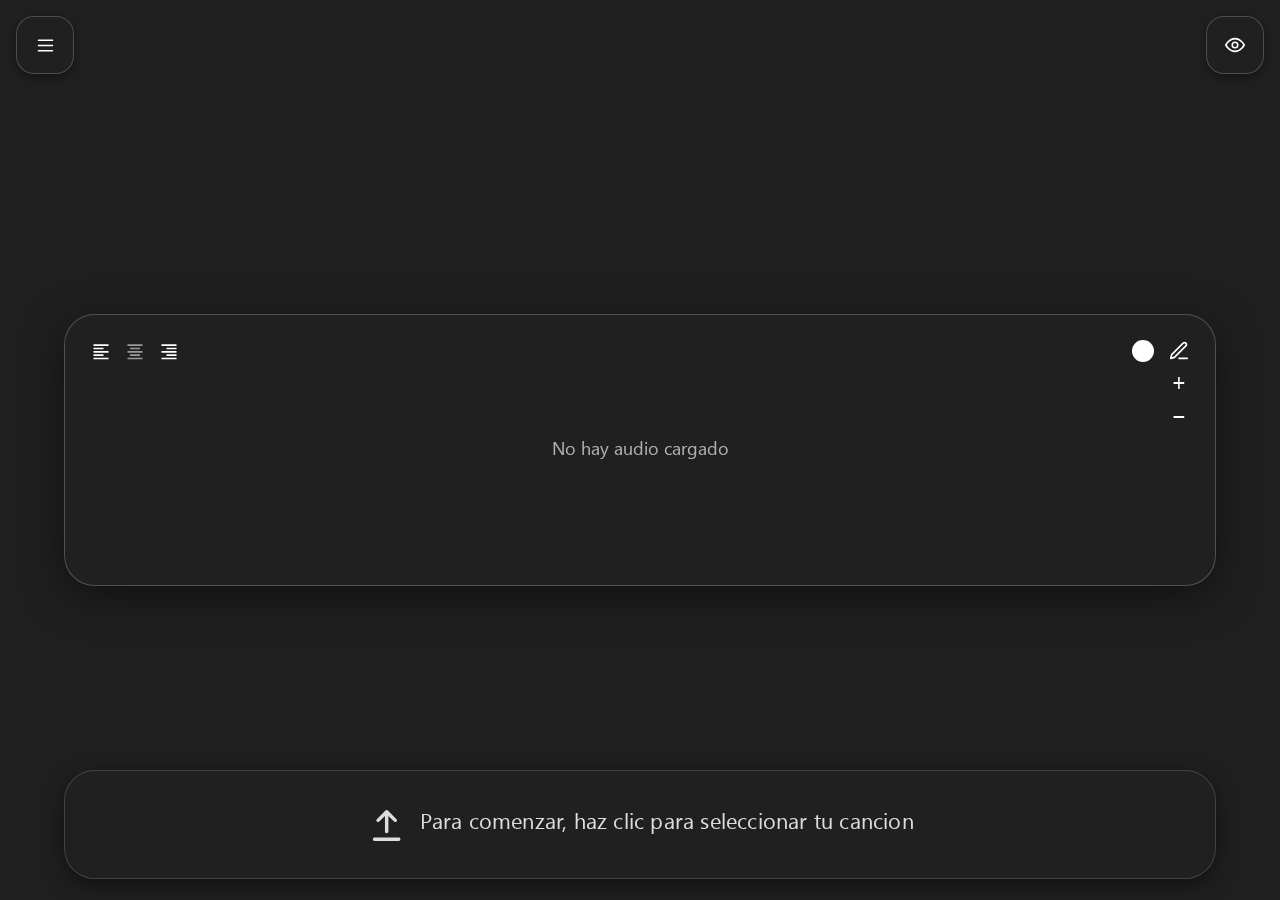
==== index.html @ 32c19845 "Rename RecK.html to index.html" ====
<!DOCTYPE html>
<html lang="es" class="h-full">
<head>
    <meta charset="UTF-8">
    <meta name="viewport" content="width=device-width, initial-scale=1.0">
    <title>RecK</title>
    <link rel="icon" href="icons/icon.svg" type="image/svg+xml">
    <link rel="stylesheet" href="styles.css">
</head>
<body>

    <div id="custom-button-tooltip" role="tooltip" aria-hidden="true"></div>
    <div id="app-notifications" class="app-notifications" aria-live="polite" aria-relevant="additions removals"></div>

    <div id="background-image-layer" aria-hidden="true"></div>
    <video id="background-video-layer" aria-hidden="true" autoplay muted loop playsinline></video>
    <div class="center-container"></div>
    <div class="center-snap-guide" id="center-snap-horizontal"></div>
    <div class="center-snap-guide" id="center-snap-vertical"></div>
    <div class="lyrics-move-handle" id="lyrics-move-handle" aria-label="Mover cuadro de letras">
        <span></span><span></span><span></span>
        <span></span><span></span><span></span>
        <span></span><span></span><span></span>
    </div>
    <button class="app-button spring-btn hidden" id="lyrics-return-button" type="button" aria-label="Regresar al panel de letras"><svg viewBox="0 0 24 24" aria-hidden="true"><path d="m9 5-5 5 5 5"></path><path d="M4 10h9a6 6 0 0 1 6 6"></path></svg><span>Letras</span></button>
    <div id="settings-audio-group" role="group" aria-label="Configuración y audio">
        <button id="settings-trigger" class="app-button" type="button" aria-label="Abrir configuracion" title="Configuracion" aria-expanded="false"><svg width="21" height="21" viewBox="0 0 24 24" fill="none" stroke="currentColor" stroke-width="1.8" stroke-linecap="round" aria-hidden="true"><path d="M4 6h16"></path><path d="M4 12h16"></path><path d="M4 18h16"></path></svg></button>
        <span id="settings-audio-divider" aria-hidden="true"></span>
        <button id="delete-audio-trigger" class="app-button spring-btn hidden" type="button" tabindex="-1" aria-label="Eliminar audio cargado" title="Eliminar audio"><svg viewBox="0 0 24 24" aria-hidden="true"><path d="M3 6h18"></path><path d="M8 6V4a1 1 0 0 1 1-1h6a1 1 0 0 1 1 1v2"></path><path d="M19 6l-1 14a2 2 0 0 1-2 2H8a2 2 0 0 1-2-2L5 6"></path></svg></button>
    </div>
    <a id="creator-discord-badge" href="https://discord.com/users/996848281185431572" target="_blank" rel="noopener noreferrer" aria-label="Discord: @lic.licensed"><svg viewBox="0 0 24 24" aria-hidden="true"><path d="M19.7 5.3a18.4 18.4 0 0 0-4.6-1.4l-.6 1.2a17 17 0 0 0-5 0L8.9 3.9a18.4 18.4 0 0 0-4.6 1.4C1.4 9.6.6 13.8 1 18c1.9 1.4 3.7 2.2 5.6 2.7l1.2-2a12 12 0 0 1-1.9-.9l.5-.4c3.7 1.7 7.7 1.7 11.4 0l.5.4a12 12 0 0 1-1.9.9l1.2 2c1.9-.5 3.7-1.3 5.6-2.7.5-4.9-.8-9-3.5-12.7ZM8.8 15.2c-1.1 0-2-1-2-2.2s.9-2.2 2-2.2 2 1 2 2.2-.9 2.2-2 2.2Zm6.4 0c-1.1 0-2-1-2-2.2s.9-2.2 2-2.2 2 1 2 2.2-.9 2.2-2 2.2Z"/></svg><span>@lic.licensed</span></a>
    <div id="media-controls-group" role="group" aria-label="Controles de imágenes y vinilo">
        <button id="vinyl-cover-trigger" class="app-button spring-btn" type="button" tabindex="-1" aria-label="Cargar tapa de vinilo" title="Vinilo"><svg width="22" height="22" viewBox="0 0 24 24" fill="none" stroke="currentColor" stroke-width="1.8" stroke-linecap="round" stroke-linejoin="round" aria-hidden="true"><circle cx="12" cy="12" r="9.5"></circle><circle cx="12" cy="12" r="2"></circle></svg></button>
        <span id="media-controls-divider" aria-hidden="true"></span>
        <button id="overlay-image-trigger" class="app-button spring-btn" type="button" tabindex="-1" aria-label="Cargar imagen superpuesta" title="Añadir imagen"><svg viewBox="0 0 24 24" aria-hidden="true"><rect x="3" y="3" width="18" height="18" rx="2"></rect><circle cx="8.5" cy="8.5" r="1.5"></circle><path d="m21 15-5-5L5 21"></path></svg></button>
    </div>
    <div id="lyrics-history-group" role="group" aria-label="Historial de letras">
        <button id="lyrics-move-down-trigger" class="app-button lyrics-history-trigger spring-btn" type="button" tabindex="-1" aria-label="Bajar un renglon" title="Bajar un renglon"><svg width="21" height="21" viewBox="0 0 24 24" fill="none" stroke="currentColor" stroke-width="1.8" stroke-linecap="round" stroke-linejoin="round" aria-hidden="true"><path d="M12 4v15"></path><path d="m6 13 6 6 6-6"></path></svg></button>
        <span id="lyrics-history-divider" aria-hidden="true"></span>
        <button id="lyrics-undo-trigger" class="app-button lyrics-history-trigger spring-btn" type="button" tabindex="-1" aria-label="Deshacer movimiento" title="Deshacer"><svg width="21" height="21" viewBox="0 0 24 24" fill="none" stroke="currentColor" stroke-width="1.8" stroke-linecap="round" stroke-linejoin="round" aria-hidden="true"><path d="M9 14 4 9l5-5"></path><path d="M4 9h10a6 6 0 0 1 6 6v1"></path></svg></button>
    </div>
    <div id="visibility-controls-group" role="group" aria-label="Controles de visibilidad">
        <button id="optional-controls-visibility-trigger" class="app-button lyrics-history-trigger spring-btn" type="button" tabindex="-1" aria-label="Ocultar interfaz" title="Ocultar interfaz" aria-pressed="false"><svg viewBox="0 0 24 24" aria-hidden="true"><path d="M2 12s3.6-7 10-7 10 7 10 7-3.6 7-10 7S2 12 2 12Z"></path><circle cx="12" cy="12" r="3"></circle><path class="eye-slash" d="m4 4 16 16"></path></svg></button>
        <span id="visibility-controls-divider" aria-hidden="true"></span>
        <button id="checkpoint-visibility-trigger" class="app-button lyrics-history-trigger spring-btn" type="button" tabindex="-1" aria-label="Ocultar marcas de puntos de control" title="Ocultar marcas" aria-pressed="false"><svg width="21" height="21" viewBox="0 0 24 24" fill="none" stroke="currentColor" stroke-width="1.8" stroke-linecap="round" stroke-linejoin="round" aria-hidden="true"><circle cx="12" cy="12" r="8"></circle><circle cx="12" cy="12" r="3"></circle><path d="M12 1v3M12 20v3M1 12h3M20 12h3"></path></svg></button>
    </div>
    <input id="overlay-image-input" class="hidden" type="file" accept="image/*" aria-label="Seleccionar imagen superpuesta">
    <input id="vinyl-cover-input" class="hidden" type="file" accept="image/*" aria-label="Seleccionar imagen para la tapa del vinilo">
    <div id="audio-side-image-menu" class="hidden">
        <button id="audio-side-image-replace" class="spring-btn" type="button" aria-label="Reemplazar imagen" title="Reemplazar imagen"><svg viewBox="0 0 24 24" aria-hidden="true"><rect x="3" y="3" width="18" height="18" rx="2"></rect><circle cx="8.5" cy="8.5" r="1.5"></circle><path d="m21 15-5-5L5 21"></path></svg></button>
        <button id="audio-side-image-shape" class="spring-btn" type="button" aria-label="Cambiar forma de la imagen" title="Cambiar forma"><svg viewBox="0 0 24 24" aria-hidden="true"><rect class="audio-side-image-shape-square" x="4" y="4" width="16" height="16" rx="2"></rect><circle class="audio-side-image-shape-circle hidden" cx="12" cy="12" r="8"></circle></svg></button>
        <button id="audio-side-image-spin" class="hidden spring-btn" type="button" aria-pressed="false" aria-label="Iniciar giro" title="Iniciar giro"><img class="audio-side-image-spin-play" src="icons/play_2.svg" alt=""><img class="audio-side-image-spin-pause hidden" src="icons/pause_2.svg" alt=""></button>
        <button id="audio-side-image-delete" class="spring-btn" type="button" aria-label="Eliminar imagen" title="Eliminar imagen"><svg viewBox="0 0 24 24" aria-hidden="true"><path d="M3 6h18"></path><path d="M8 6V4a1 1 0 0 1 1-1h6a2 2 0 0 1 1 1v2"></path><path d="M19 6l-1 14a2 2 0 0 1-2 2H8a2 2 0 0 1-2-2L5 6"></path></svg></button>
    </div>
    <div id="vinyl-cover-menu" class="hidden">
        <div id="vinyl-cover-menu-primary">
            <button id="vinyl-cover-layer" class="spring-btn" type="button" data-layer="front" aria-label="Capa: Delante" title="Capa: Delante"><svg viewBox="0 0 24 24" aria-hidden="true"><rect x="7" y="3" width="12" height="12" rx="2"></rect><path d="M5 9H4a2 2 0 0 0-2 2v7a2 2 0 0 0 2 2h7a2 2 0 0 0 2-2v-1"></path></svg></button>
            <button id="vinyl-cover-mode" class="spring-btn" type="button" data-mode="classic" aria-label="Cambiar modo del vinilo: Clásico" title="Modo: Clásico"><svg class="vinyl-mode-classic" viewBox="0 0 24 24" aria-hidden="true"><circle cx="12" cy="12" r="9.5"></circle><circle cx="12" cy="12" r="2"></circle></svg><svg class="vinyl-mode-modern hidden" viewBox="0 0 24 24" aria-hidden="true"><circle cx="12" cy="12" r="9"></circle></svg><svg class="vinyl-mode-premium hidden" viewBox="0 0 24 24" aria-hidden="true"><circle cx="12" cy="12" r="9.5"></circle><circle cx="12" cy="12" r="2"></circle></svg></button>
            <button id="vinyl-cover-replace" class="spring-btn" type="button" aria-label="Reemplazar vinilo" title="Reemplazar vinilo"><svg viewBox="0 0 24 24" aria-hidden="true"><rect x="3" y="3" width="18" height="18" rx="2"></rect><circle cx="8.5" cy="8.5" r="1.5"></circle><path d="m21 15-5-5L5 21"></path></svg></button>
            <button id="vinyl-cover-spin" class="spring-btn" type="button" aria-pressed="false" aria-label="Iniciar giro" title="Iniciar giro"><img class="vinyl-cover-spin-play" src="icons/play_2.svg" alt=""><img class="vinyl-cover-spin-pause hidden" src="icons/pause_2.svg" alt=""></button>
        </div>
        <div id="vinyl-cover-menu-secondary">
            <button id="vinyl-cover-border-color" class="color-choice-button spring-btn" type="button" aria-label="Elegir color del borde del vinilo" title="Color del borde" style="background:#ffffff"></button>
            <input id="vinyl-cover-border-width" class="range-slider blur-slider" type="range" min="0" max="30" step="1" value="0" aria-label="Grosor del borde del vinilo">
        </div>
        <div id="vinyl-cover-menu-delete-row">
            <button id="vinyl-cover-delete" class="spring-btn" type="button" aria-label="Eliminar vinilo" title="Eliminar vinilo"><svg viewBox="0 0 24 24" aria-hidden="true"><path d="M3 6h18"></path><path d="M8 6V4a1 1 0 0 1 1-1h6a1 1 0 0 1 1 1v2"></path><path d="M19 6l-1 14a2 2 0 0 1-2 2H8a2 2 0 0 1-2-2L5 6"></path></svg></button>
        </div>
    </div>
    <div id="overlay-image-menu" class="hidden">
        <div id="overlay-image-menu-actions">
            <button id="overlay-image-layer" class="spring-btn" type="button" data-layer="front" aria-label="Capa: Delante" title="Capa: Delante"><svg viewBox="0 0 24 24" aria-hidden="true"><rect x="7" y="3" width="12" height="12" rx="2"></rect><path d="M5 9H4a2 2 0 0 0-2 2v7a2 2 0 0 0 2 2h7a2 2 0 0 0 2-2v-1"></path></svg></button>
            <button id="overlay-image-delete" class="spring-btn" type="button" aria-label="Eliminar imagen" title="Eliminar imagen"><svg viewBox="0 0 24 24" aria-hidden="true"><path d="M3 6h18"></path><path d="M8 6V4a1 1 0 0 1 1-1h6a1 1 0 0 1 1 1v2"></path><path d="M19 6l-1 14a2 2 0 0 1-2 2H8a2 2 0 0 1-2-2L5 6"></path></svg></button>
        </div>
        <div id="lyrics-parentheses-controls" class="hidden">
            <button id="lyrics-parentheses-background" class="color-choice-button spring-btn" type="button" aria-label="Elegir color de fondo de la etiqueta" title="Color de fondo" style="background:#000000"></button>
            <input id="lyrics-parentheses-opacity" class="range-slider blur-slider" type="range" min="10" max="100" value="50" aria-label="Opacidad de la etiqueta">
            <button id="lyrics-parentheses-text" class="color-choice-button spring-btn" type="button" aria-label="Elegir color del texto de la etiqueta" title="Color del texto" style="background:#ffffff"></button>
        </div>
    </div>
    <div id="settings-backdrop" class="settings-backdrop hidden" aria-hidden="true"></div>
    <nav id="settings-sections-menu" class="settings-drawer hidden" aria-label="Secciones de configuracion">
        <button class="settings-sections-close spring-btn" type="button" aria-label="Cerrar configuracion"><svg width="21" height="21" viewBox="0 0 24 24" fill="none" stroke="currentColor" stroke-width="1.8" stroke-linecap="round" aria-hidden="true"><path d="M4 6h16"></path><path d="M4 12h16"></path><path d="M4 18h16"></path></svg><span>Configuración</span></button>
        <button id="settings-help-trigger" class="spring-btn" type="button" aria-label="Abrir ayuda" title="Ayuda"><svg viewBox="0 0 24 24" aria-hidden="true"><circle cx="12" cy="12" r="9"></circle><path d="M9.6 9a2.5 2.5 0 1 1 4.4 1.6c-1.2 1-2 1.4-2 3"></path><path d="M12 17h.01"></path></svg></button>
        <div class="settings-section-list">
            <button class="settings-section-button spring-btn" type="button" data-settings-section="background">🌄 Fondo</button>
            <button class="settings-section-button spring-btn" type="button" data-settings-section="lyrics">🎤 Letras</button>
            <button class="settings-section-button spring-btn" type="button" data-settings-section="audio">🔊 Audio</button>
            <button class="settings-section-button spring-btn" type="button" data-settings-section="counter">✨ Extras</button>
            <button class="settings-section-button spring-btn" type="button" data-settings-section="management">🗂️ Gestión</button>
        </div>
        <div class="settings-volume-control" role="group" aria-label="Volumen del audio">
            <svg viewBox="0 0 24 24" aria-hidden="true"><path d="M4.5 9v6h4l5 4V5l-5 4h-4z"></path><path d="M16 9a4.25 4.25 0 0 1 0 6"></path><path d="M18.5 6.5a8 8 0 0 1 0 11"></path></svg>
            <input id="audio-volume-slider" class="range-slider blur-slider settings-range-slider" type="range" min="0" max="100" step="1" value="100" aria-label="Volumen del audio cargado" title="Volumen del audio">
        </div>
    </nav>
    <nav id="settings-help-menu" class="settings-drawer hidden" aria-label="Ayuda">
        <button class="settings-back-button spring-btn" id="settings-help-back" type="button" aria-label="Volver a configuración" style="margin-bottom:6px"><svg viewBox="0 0 24 24" fill="none" stroke="currentColor" stroke-width="2" stroke-linecap="round" stroke-linejoin="round" aria-hidden="true"><path d="m15 18-6-6 6-6M9 12h12"></path></svg><span class="settings-back-title">Ayuda</span></button>
        <div class="settings-section-list"><button id="settings-shortcuts-trigger" class="settings-section-button spring-btn" type="button">⌨️ Atajos</button></div>
    </nav>
    <section id="settings-shortcuts-menu" class="settings-drawer hidden" aria-label="Atajos de teclado">
        <button class="settings-back-button spring-btn" id="settings-shortcuts-back" type="button" aria-label="Volver a ayuda"><svg viewBox="0 0 24 24" fill="none" stroke="currentColor" stroke-width="2" stroke-linecap="round" stroke-linejoin="round" aria-hidden="true"><path d="m15 18-6-6 6-6M9 12h12"></path></svg><span class="settings-back-title">Atajos</span></button>
        <ul class="settings-shortcut-list">
            <li><span>Retroceder/adelantar audio</span><span class="settings-shortcut-keys"><kbd>←</kbd><span class="shortcut-separator">/</span><kbd>→</kbd></span></li>
            <li><span>Pausar y reanudar</span><span class="settings-shortcut-keys"><kbd>K</kbd><span class="shortcut-separator">o</span><kbd>Espacio</kbd></span></li>
            <li><span>Ocultar/mostrar interfaz</span><span class="settings-shortcut-keys"><kbd>I</kbd></span></li>
            <li><span>Ocultar/mostrar marcas</span><span class="settings-shortcut-keys"><kbd>U</kbd></span></li>
            <li><span>Editar letra</span><span class="settings-shortcut-keys"><kbd>T</kbd></span></li>
            <li><span>Pantalla completa (modo compacto)</span><span class="settings-shortcut-keys"><kbd>F</kbd></span></li>
            <li><span>Navegar por marcas</span><span class="settings-shortcut-keys"><kbd>Ctrl</kbd><span class="shortcut-separator">+</span><kbd>←</kbd><span class="shortcut-separator">/</span><kbd>→</kbd></span></li>
            <li><span>Eliminar marca seleccionada</span><span class="settings-shortcut-keys"><kbd>Supr</kbd><span class="shortcut-separator">o</span><kbd title="Retroceso" aria-label="Retroceso">⌫</kbd></span></li>
            <li><span>Deshacer</span><span class="settings-shortcut-keys"><kbd>Ctrl</kbd><span class="shortcut-separator">+</span><kbd>Z</kbd></span></li>
            <li><span>Rehacer</span><span class="settings-shortcut-keys"><kbd>Ctrl</kbd><span class="shortcut-separator">+</span><kbd>Y</kbd></span></li>
            <li><span>Cerrar</span><span class="settings-shortcut-keys"><kbd>Esc</kbd></span></li>
        </ul>
    </section>
    <div class="lyrics-edit-controls" role="group" aria-label="Edicion del texto">
        <div class="lyrics-edit-primary-controls">
        <button id="lyrics-text-color-trigger" class="color-choice-button spring-btn" type="button" aria-label="Elegir color del texto de las letras" title="Color del texto" style="background:#ffffff"></button>
        <button id="lyrics-editor-trigger" class="spring-btn" type="button" aria-label="Editar letras" title="Editar letra">
            <svg width="21" height="21" viewBox="0 0 24 24" fill="none" stroke="currentColor" stroke-width="1.8" stroke-linecap="round" stroke-linejoin="round" aria-hidden="true">
                <path d="M12 20h9"></path>
                <path d="M16.5 3.5a2.121 2.121 0 1 1 3 3L7 19l-4 1 1-4 12.5-12.5z"></path>
            </svg>
        </button>
        </div>
        <button id="lyrics-font-increase" class="lyrics-font-size-button spring-btn" type="button" tabindex="-1" aria-label="Aumentar tamaño del texto" title="Aumentar tamaño"><span class="lyrics-font-size-icon">+</span></button>
        <button id="lyrics-font-decrease" class="lyrics-font-size-button spring-btn" type="button" tabindex="-1" aria-label="Disminuir tamaño del texto" title="Disminuir tamaño"><span class="lyrics-font-size-icon">&minus;</span></button>
    </div>
    <div id="lyrics-settings-menu" class="settings-drawer hidden" role="menu" aria-label="Configuracion del cuadro de letras">
        <button class="settings-back-button spring-btn" type="button" aria-label="Volver a las secciones"><svg width="18" height="18" viewBox="0 0 24 24" fill="none" stroke="currentColor" stroke-width="2" stroke-linecap="round" stroke-linejoin="round" aria-hidden="true"><path d="m15 18-6-6 6-6M9 12h12"></path></svg><span class="settings-back-title">Letras</span></button>
        <ul><li>
            <div id="lyrics-fill-controls"><div id="lyrics-color-controls"><div id="lyrics-color-swatches"><button id="lyrics-color-trigger" class="color-choice-button" type="button" draggable="true" data-color-index="0" data-color="#202020" aria-label="Elegir color principal" style="background:#202020"></button></div><button id="lyrics-color-add" class="spring-btn" type="button" aria-label="Añadir gradiente"><img src="icons/add.svg" alt=""></button></div><div class="lyrics-settings-divider" aria-hidden="true"></div><div id="lyrics-shadow-light-controls"><button id="lyrics-shadow-light-toggle" type="button" aria-pressed="true" aria-label="Efecto actual: sombra. Cambiar efecto">Sombra</button><button id="lyrics-glow-color-trigger" class="color-choice-button" type="button" aria-label="Elegir color exterior de la luz" style="background:#7fbfff;visibility:hidden"></button></div><div class="lyrics-settings-divider" aria-hidden="true"></div><div class="settings-slider-control"><label class="settings-slider-label" for="lyrics-fill-opacity">Opacidad</label><input id="lyrics-fill-opacity" class="range-slider blur-slider" type="range" min="0" max="100" step="1" value="100" aria-label="Opacidad del relleno de letras"></div></div>
        </li><li><div class="settings-slider-control"><label class="settings-slider-label" for="lyrics-fill-blur">Desenfoque</label><input id="lyrics-fill-blur" class="range-slider blur-slider settings-range-slider" type="range" min="0" max="24" step="1" value="0" aria-label="Desenfoque del relleno"></div></li></ul>
    </div>
    <div id="audio-settings-menu" class="settings-drawer hidden" role="menu" aria-label="Configuracion del cuadro de audio">
        <button class="settings-back-button spring-btn" type="button" aria-label="Volver a las secciones"><svg width="18" height="18" viewBox="0 0 24 24" fill="none" stroke="currentColor" stroke-width="2" stroke-linecap="round" stroke-linejoin="round" aria-hidden="true"><path d="m15 18-6-6 6-6M9 12h12"></path></svg><span class="settings-back-title">Audio</span></button>
        <h3 class="settings-group-title audio-layout-mode-title">Estilo del panel</h3>
        <ul><li><button id="audio-layout-mode" class="spring-btn" type="button" data-mode="floating" aria-label="Cambiar modo del cuadro de audio" aria-pressed="false">Flotante</button></li></ul>
        <h3 class="settings-group-title audio-compact-hide">Relleno</h3>
        <ul class="audio-compact-hide"><li>
            <div id="audio-color-controls"><div id="audio-color-swatches"><button id="audio-color-trigger" class="color-choice-button" type="button" draggable="true" data-color-index="0" data-color="#202020" aria-label="Elegir color principal del audio" style="background:#202020"></button></div><button id="audio-color-add" class="spring-btn" type="button" aria-label="Añadir gradiente"><img src="icons/add.svg" alt=""></button></div>
        </li></ul>
        <h3 class="settings-group-title audio-compact-hide">Efecto</h3>
        <ul class="audio-compact-hide"><li><div id="audio-shadow-light-controls"><button id="audio-shadow-light-toggle" type="button" aria-pressed="true" aria-label="Efecto actual: sombra. Cambiar efecto">Sombra</button><button id="audio-glow-color-trigger" class="hidden color-choice-button" type="button" aria-label="Elegir color exterior de la luz del audio" style="background:#7fbfff"></button></div></li><li><div class="settings-slider-control"><label class="settings-slider-label" for="audio-fill-blur">Desenfoque</label><input id="audio-fill-blur" class="range-slider blur-slider settings-range-slider" type="range" min="0" max="24" step="1" value="0" aria-label="Desenfoque del relleno del audio"></div></li></ul>
        <div class="settings-section-divider" aria-hidden="true"></div>
        <h3 class="settings-group-title">Texto</h3>
        <ul><li><div id="audio-text-color-controls"><button id="audio-text-color-trigger" class="color-choice-button" type="button" aria-label="Elegir color del texto anadido" title="Color del texto" style="background:#ffffff"></button></div></li></ul>
    </div>
    <div id="counter-settings-menu" class="settings-drawer hidden" role="menu" aria-label="Configuracion de los contadores">
        <button class="settings-back-button spring-btn" type="button" aria-label="Volver a las secciones"><svg width="18" height="18" viewBox="0 0 24 24" fill="none" stroke="currentColor" stroke-width="2" stroke-linecap="round" stroke-linejoin="round" aria-hidden="true"><path d="m15 18-6-6 6-6M9 12h12"></path></svg><span class="settings-back-title">Extras</span></button>
        <h3 class="settings-group-title">Botón de pausa</h3>
        <ul><li><div id="play-button-circle-controls"><button id="play-button-circle-toggle" type="button" aria-pressed="true" aria-label="Ocultar circulo del boton de reproduccion">Visible</button><button id="play-button-circle-color-trigger" class="color-choice-button" type="button" aria-label="Elegir color del circulo del boton de reproduccion" title="Color del botón" style="background:#323232"></button><button id="audio-icon-color-trigger" class="color-choice-button" type="button" aria-label="Elegir color de los iconos de audio y los contadores" title="Color de iconos y contadores" style="background:#ffffff"></button></div></li></ul>
        <h3 class="settings-group-title">Efecto del botón de pausa</h3>
        <ul><li><div id="play-button-shadow-light-controls"><button id="play-button-shadow-light-toggle" type="button" aria-pressed="true" aria-label="Efecto actual: sombra. Cambiar efecto">Sombra</button><button id="play-button-glow-color-trigger" class="hidden color-choice-button" type="button" aria-label="Elegir color de la luz del boton de reproduccion" title="Color de la luz del boton" style="background:#7fbfff"></button></div></li></ul>
        <div class="settings-section-divider" aria-hidden="true"></div>
        <h3 class="settings-group-title">Color de la barra de progreso</h3>
        <ul><li><div id="progress-track-mode-controls"><button id="progress-track-mode-toggle" type="button" aria-pressed="false">Oscuro</button><div id="progress-color-controls"><div id="progress-color-swatches"><button id="progress-color-trigger" class="color-choice-button" type="button" data-color-index="0" aria-label="Elegir color del progreso reproducido" title="Color de barra" style="background:#ffffff"></button></div><button id="progress-color-add" class="spring-btn" type="button" aria-label="Añadir gradiente"><img src="icons/add.svg" alt=""></button></div></div></li></ul>
        <h3 class="settings-group-title">Círculo de progreso</h3>
        <ul><li><div id="counter-thumb-controls"><button id="counter-thumb-toggle" type="button" aria-pressed="true">Visible</button><button id="counter-thumb-color-trigger" class="color-choice-button" type="button" aria-label="Elegir color del thumb de progreso" title="Color del thumb" style="background:#ffffff"></button></div></li></ul>
        <div class="settings-section-divider" aria-hidden="true"></div>
        <h3 class="settings-group-title">Relleno de contadores</h3>
        <ul><li><div id="counter-color-controls"><button id="counter-color-trigger" class="color-choice-button" type="button" aria-label="Color y opacidad del fondo de los contadores" style="background:rgba(255,255,255,.1)"></button></div></li></ul>
    </div>
    <div id="background-settings-menu" class="settings-drawer hidden" role="menu" aria-label="Configuracion del fondo">
        <button class="settings-back-button spring-btn" type="button" aria-label="Volver a las secciones"><svg width="18" height="18" viewBox="0 0 24 24" fill="none" stroke="currentColor" stroke-width="2" stroke-linecap="round" stroke-linejoin="round" aria-hidden="true"><path d="m15 18-6-6 6-6M9 12h12"></path></svg><span class="settings-back-title">Fondo</span></button>
        <button id="background-mode-toggle" type="button" aria-pressed="false">Modo: Color</button>
        <div id="background-color-controls"><div id="background-color-swatches"><button id="background-color-trigger" class="color-choice-button" type="button" data-color-index="0" data-color="#202020" aria-label="Color principal del fondo" title="Color principal" style="background:#202020"></button></div><button id="background-color-add" class="spring-btn" type="button" aria-label="Añadir gradiente"><img src="icons/add.svg" alt=""></button></div>
        <div id="background-image-controls" class="hidden">
            <input id="background-image-file-input" class="hidden" type="file" accept="image/*,video/*" aria-label="Seleccionar archivo de fondo">
            <div id="background-video-controls" class="hidden">
                <button id="background-video-toggle" class="spring-btn" type="button" aria-label="Pausar video de fondo" title="Pausar video de fondo"><img class="background-video-play-icon hidden" src="icons/play_2.svg" alt=""><img class="background-video-pause-icon" src="icons/pause_2.svg" alt=""></button>
                <input id="background-video-seekbar" type="range" min="0" max="1000" step="1" value="0" aria-label="Progreso del video de fondo" disabled>
            </div>
            <div class="settings-slider-control"><label class="settings-slider-label" for="background-image-blur">Desenfoque</label><input id="background-image-blur" class="range-slider blur-slider settings-range-slider" type="range" min="0" max="24" step="1" value="0" aria-label="Desenfoque de la imagen de fondo"></div>
        </div>
    </div>
    <div id="management-settings-menu" class="settings-drawer hidden" role="menu" aria-label="Gestión">
        <button class="settings-back-button spring-btn" type="button" aria-label="Volver a las secciones"><svg width="18" height="18" viewBox="0 0 24 24" fill="none" stroke="currentColor" stroke-width="2" stroke-linecap="round" stroke-linejoin="round" aria-hidden="true"><path d="m15 18-6-6 6-6M9 12h12"></path></svg><span class="settings-back-title">Gestión</span></button>
        <h3 class="settings-group-title">Temas</h3>
        <div class="theme-management-actions">
            <button id="theme-save-button" class="management-action-button spring-btn" type="button"><svg viewBox="0 0 24 24" aria-hidden="true"><path d="M21 15v4a2 2 0 0 1-2 2H5a2 2 0 0 1-2-2v-4"></path><polyline points="7 10 12 15 17 10"></polyline><line x1="12" y1="3" x2="12" y2="15"></line></svg><span>Guardar tema</span></button>
            <button id="theme-load-button" class="management-action-button spring-btn" type="button"><svg viewBox="0 0 24 24" aria-hidden="true"><path d="M21 15v4a2 2 0 0 1-2 2H5a2 2 0 0 1-2-2v-4"></path><polyline points="17 8 12 3 7 8"></polyline><line x1="12" y1="3" x2="12" y2="15"></line></svg><span>Cargar tema</span></button>
        </div>
        <div class="management-section-divider" aria-hidden="true"></div>
        <input id="theme-file-input" class="hidden" type="file" accept=".json,application/json" aria-label="Seleccionar archivo de tema JSON">
        <h3 class="settings-group-title">Canciones</h3>
        <div class="theme-management-actions">
            <button id="song-save-button" class="management-action-button spring-btn" type="button"><svg viewBox="0 0 24 24" aria-hidden="true"><path d="M21 15v4a2 2 0 0 1-2 2H5a2 2 0 0 1-2-2v-4"></path><polyline points="7 10 12 15 17 10"></polyline><line x1="12" y1="3" x2="12" y2="15"></line></svg><span>Guardar canción</span></button>
            <button id="song-load-button" class="management-action-button spring-btn" type="button"><svg viewBox="0 0 24 24" aria-hidden="true"><path d="M21 15v4a2 2 0 0 1-2 2H5a2 2 0 0 1-2-2v-4"></path><polyline points="17 8 12 3 7 8"></polyline><line x1="12" y1="3" x2="12" y2="15"></line></svg><span>Cargar canción</span></button>
        </div>
        <input id="song-file-input" class="hidden" type="file" accept=".zip,application/zip" aria-label="Seleccionar archivo de canción ZIP">
    </div>
    <div id="lyrics-color-picker" aria-label="Selector de color">
        <div id="lyrics-color-canvas"><span id="lyrics-color-marker"></span></div>
        <input id="lyrics-color-hue" class="range-slider" type="range" min="0" max="360" value="0" aria-label="Tono">
        <input id="lyrics-color-opacity" class="range-slider" type="range" min="0" max="100" value="100" aria-label="Opacidad del fondo" hidden>
        <input id="lyrics-color-brightness" class="range-slider" type="range" min="0" max="100" value="50" aria-label="Claridad del fondo" hidden>
        <div class="lyrics-color-row">
        <button id="lyrics-color-reset" class="spring-btn" type="button" aria-label="Restaurar color" title="Restaurar">
                <svg width="21" height="21" viewBox="0 0 24 24" fill="none" stroke="currentColor" stroke-width="1.8" stroke-linecap="round" stroke-linejoin="round" aria-hidden="true"><path d="M9 14 4 9l5-5"></path><path d="M4 9h10a6 6 0 0 1 6 6v1"></path></svg>
            </button>
            <span id="lyrics-color-preview"></span>
            <input id="lyrics-color-hex" type="text" value="#202020" maxlength="7" aria-label="Codigo HEX">
            <button id="lyrics-color-delete" type="button" aria-label="Eliminar color del degradado" title="Eliminar color" hidden>
                <svg viewBox="0 0 24 24" aria-hidden="true"><path d="M3 6h18"></path><path d="M8 6V4a1 1 0 0 1 1-1h6a1 1 0 0 1 1 1v2"></path><path d="M19 6l-1 14a2 2 0 0 1-2 2H8a2 2 0 0 1-2-2L5 6"></path></svg>
            </button>
        </div>
    </div>
    <div id="lyrics-editor-backdrop" class="hidden">
        <div id="lyrics-editor-panel-wrap">
            <div id="lyrics-editor-guide-line"></div>
            <div id="lyrics-editor-resize-handle"></div>
            <textarea id="lyrics-editor-panel" aria-label="Editor de letras" spellcheck="false">[intro]
*Melodía clara y tranquila*

[verse 1]
Escribir tu canción es un paso sencillo,
solo usa corchetes para darle un buen brillo.
Con un [intro] la pista va a comenzar,
y escribiendo [verse] ya puedes cantar.

[chorus]
El [chorus] destaca tu idea central,
y si quieres sin letra, pon [instrumental].
Con un [bridge] el ritmo lo puedes cambiar,
y cierra con [ending] al punto final.

[verse 2]
Si buscas un eco o voz de refuerzo,
escribir entre (paréntesis) ayuda al esfuerzo.
Incluso una [etiqueta a tu gusto] es genial,
para darle a tu letra un orden visual.

[bridge]
Para marcar un suspiro o un tono más suave,
*un solo asterisco* funciona de llave.
Pero si quieres fuerza y cantar con pasión,
**usa dos asteriscos** y llama la atención.

[ending]
*La música termina de forma gradual*</textarea>
        </div>
        <button class="app-button spring-btn" id="lyrics-editor-side-toggle" type="button">&#x21CB; Izquierda</button>
    </div>

    <!-- CUADRO DE LETRAS (Ubicado detras del Cuadro de Audio) -->
    <div class="cuadro-de-letras" id="cuadro-de-letras">
        <div id="lyrics-content"><div id="lyrics-lines-track"></div></div>
        <div class="resize-handle-top"></div>
        <div class="resize-handle-bottom"></div>
        <div class="resize-handle-left"></div>
        <div class="resize-handle-right"></div>
        <div class="resize-handle-top-left"></div>
        <div class="resize-handle-top-right"></div>
        <div class="resize-handle-bottom-left"></div>
        <div class="resize-handle-bottom-right"></div>
        <!-- Lineas Guia -->
        <div class="guide-line guide-line-top"></div>
        <div class="guide-line guide-line-bottom"></div>
        <div class="guide-line guide-line-left"></div>
        <div class="guide-line guide-line-right"></div>
        <svg class="guide-corner-svg top-left">
            <path class="guide-corner-path" />
        </svg>
        <svg class="guide-corner-svg top-right">
            <path class="guide-corner-path" />
        </svg>
        <svg class="guide-corner-svg bottom-left">
            <path class="guide-corner-path" />
        </svg>
        <svg class="guide-corner-svg bottom-right">
            <path class="guide-corner-path" />
        </svg>
    </div>
    <div class="cuadro-de-letras compact-audio-frame" id="compact-audio-frame" role="group" aria-label="Panel compacto de audio y letras">
        <div class="resize-handle-top"></div>
        <div class="resize-handle-bottom"></div>
        <div class="resize-handle-left"></div>
        <div class="resize-handle-right"></div>
        <div class="resize-handle-top-left"></div>
        <div class="resize-handle-top-right"></div>
        <div class="resize-handle-bottom-left"></div>
        <div class="resize-handle-bottom-right"></div>
        <div class="guide-line guide-line-top"></div>
        <div class="guide-line guide-line-bottom"></div>
        <div class="guide-line guide-line-left"></div>
        <div class="guide-line guide-line-right"></div>
        <svg class="guide-corner-svg top-left"><path class="guide-corner-path" /></svg>
        <svg class="guide-corner-svg top-right"><path class="guide-corner-path" /></svg>
        <svg class="guide-corner-svg bottom-left"><path class="guide-corner-path" /></svg>
        <svg class="guide-corner-svg bottom-right"><path class="guide-corner-path" /></svg>
        <div class="compact-audio-controls">
            <button class="compact-upload-button app-button spring-btn" id="compact-upload-button" type="button">
                <svg class="upload-icon" viewBox="0 0 24 24" xmlns="http://www.w3.org/2000/svg" aria-hidden="true"><path d="M12 3.5c.3 0 .5.1.7.3l5 5c.4.4.4 1 0 1.4s-1 .4-1.4 0L13 6.9V16c0 .6-.4 1-1 1s-1-.4-1-1V6.9L7.7 10.2c-.4.4-1 .4-1.4 0s-.4-1 0-1.4l5-5c.2-.2.4-.3.7-.3z"/><path d="M5 19.5c-.6 0-1 .4-1 1s.4 1 1 1h14c.6 0 1-.4 1-1s-.4-1-1-1H5z"/></svg>
                <span class="upload-text">Subir el audio</span>
            </button>
            <div class="compact-playback-buttons" role="group" aria-label="Controles de reproducción">
            <div class="compact-playback-pill" aria-hidden="true"></div>
            <button class="compact-play-pause spring-btn" id="compact-play-pause" type="button" aria-label="Reproducir o pausar">
                <svg class="playback-icon-mask" id="compact-icon-play" viewBox="0 0 10.31875 8.4666664" aria-hidden="true"><path fill="currentColor" transform="matrix(-1.9945074 0 0 1.7681394 35.471218 2.8443782)" d="m12.856619.35989133 3.295618-1.90272643a.49150412.49150412 29.999991 0 1 .737256.425655l.000001 3.8054526a.49150401.49150401 149.99999 0 1-.737256.4256551l-3.295619-1.9027262a.49150414.49150414 89.999995 0 1 0-.85131007z"/></svg>
                <svg class="playback-icon-mask hidden" id="compact-icon-pause" viewBox="0 0 10.31875 8.4666664" aria-hidden="true"><path fill="currentColor" d="M1.3192993 0c-.7308095 0-1.3192993.58848981-1.3192993 1.3192993v5.8280679c0 .7308095.5884898 1.3192993 1.3192993 1.3192993h1.3301513c.7308094 0 1.3192993-.5884898 1.3192993-1.3192993V1.3192993C3.9687499.58848981 3.3802601 0 2.6494506 0zm6.35 0c-.7308095 0-1.3192993.58848981-1.3192993 1.3192993v5.8280679c0 .7308095.5884897 1.3192993 1.3192993 1.3192993h1.3301513c.7308095 0 1.3192995-.5884898 1.3192995-1.3192993V1.3192993C10.31875.58848981 9.73026 0 8.9994505 0Z"/></svg>
            </button>
            </div>
            <div class="compact-seekbar-row">
                <div class="compact-time-pill" id="compact-time-elapsed" aria-hidden="true">00:00</div>
                <div class="compact-seekbar-track" id="compact-seekbar-track" role="slider" tabindex="0" aria-label="Progreso del audio" aria-valuemin="0" aria-valuemax="100" aria-valuenow="0">
                    <div class="compact-seekbar-fill" id="compact-seekbar-fill"></div>
                    <div class="compact-seekbar-checkpoints" id="compact-seekbar-checkpoints" aria-hidden="true"></div>
                    <div class="compact-seekbar-thumb" id="compact-seekbar-thumb"></div>
                </div>
                <div class="compact-time-pill" id="compact-time-remaining" aria-hidden="true">00:00</div>
            </div>
        </div>
        <div class="compact-divider" id="compact-divider" role="separator" aria-orientation="vertical" aria-valuemin="27" aria-valuemax="90" aria-valuenow="27" aria-label="Arrastrar para ajustar la división entre audio y letras" tabindex="0"></div>
        <div id="compact-lyrics-content"><div class="compact-empty-message">No hay audio cargado</div><div id="compact-lyrics-lines-track"></div></div>
    </div>
    <div class="lyrics-alignment-controls" role="group" aria-label="Alineación del texto">
        <button class="lyrics-history-trigger spring-btn" type="button" data-lyrics-align="left" aria-label="Alinear a la izquierda" title="Alinear a la izquierda" aria-pressed="false">
            <svg viewBox="0 0 24 24" aria-hidden="true"><path d="M3 4h18v2H3zm0 4h12v2H3zm0 4h18v2H3zm0 4h12v2H3zm0 4h18v2H3z"/></svg>
        </button>
        <button class="lyrics-history-trigger spring-btn" type="button" data-lyrics-align="center" aria-label="Alinear al centro" title="Alinear al centro" aria-pressed="true">
            <svg viewBox="0 0 24 24" aria-hidden="true"><path d="M3 4h18v2H3zm3 4h12v2H6zm-3 4h18v2H3zm3 4h12v2H6zm-3 4h18v2H3z"/></svg>
        </button>
        <button class="lyrics-history-trigger spring-btn" type="button" data-lyrics-align="right" aria-label="Alinear a la derecha" title="Alinear a la derecha" aria-pressed="false">
            <svg viewBox="0 0 24 24" aria-hidden="true"><path d="M3 4h18v2H3zm6 4h12v2H9zm-6 4h18v2H3zm6 4h12v2H9zm-6 4h18v2H3z"/></svg>
        </button>
    </div>
    <button id="compact-side-toggle" class="app-button spring-btn" type="button" aria-label="Mover la reproducción a la derecha" title="Mover la reproducción a la derecha" aria-pressed="false">
        Derecha &#x21cc;
    </button>
    <button id="compact-fullscreen-toggle" class="lyrics-history-trigger spring-btn" type="button" aria-label="Pantalla completa" title="Pantalla completa">
        <svg class="enter-fullscreen-icon" viewBox="0 0 24 24" aria-hidden="true"><path d="M3 9V3h6M15 3h6v6M21 15v6h-6M9 21H3v-6"/></svg>
        <svg class="exit-fullscreen-icon" viewBox="0 0 24 24" aria-hidden="true"><path d="M9 3v6H3M21 9h-6V3M15 21v-6h6M3 15h6v6"/></svg>
    </button>

    <!-- CUADRO DE AUDIO -->
    <div class="cuadro-de-audio hidden" id="cuadro-de-audio">
        <div class="resize-handle-top"></div>
        <div class="resize-handle-left"></div>
        <div class="resize-handle-right"></div>
        <div class="resize-handle-top-left"></div>
        <div class="resize-handle-top-right"></div>
        <button class="audio-side-image-button left spring-btn" id="audio-image-left-button" type="button" aria-label="Cargar imagen izquierda" title="Añadir imagen"><span><img class="audio-side-image-add-icon" src="icons/add.svg" alt=""></span><img class="audio-side-image-preview" alt="" hidden></button>
        <button class="audio-side-image-button right spring-btn" id="audio-image-right-button" type="button" aria-label="Cargar imagen derecha" title="Añadir imagen"><span><img class="audio-side-image-add-icon" src="icons/add.svg" alt=""></span><img class="audio-side-image-preview" alt="" hidden></button>
        <input class="audio-side-image-input" id="audio-image-left-input" type="file" accept="image/*" aria-label="Seleccionar imagen izquierda">
        <input class="audio-side-image-input" id="audio-image-right-input" type="file" accept="image/*" aria-label="Seleccionar imagen derecha">

        <!-- Lineas Guia -->
        <div class="guide-line guide-line-top" id="guide-top-audio"></div>
        <div class="guide-line guide-line-left" id="guide-left-audio"></div>
        <div class="guide-line guide-line-right" id="guide-right-audio"></div>
        <svg class="guide-corner-svg top-left" id="guide-corner-tl-audio">
            <path class="guide-corner-path" id="guide-path-tl-audio" />
        </svg>
        <svg class="guide-corner-svg top-right" id="guide-corner-tr-audio">
            <path class="guide-corner-path" id="guide-path-tr-audio" />
        </svg>
        
        <div class="controls-wrapper">
            <div class="btn-add-container">
                <button class="btn-add app-button spring-btn" id="btn-add">Título</button>
            </div>
            <div class="btn-add-container btn-add-container-right">
                <button class="btn-add app-button spring-btn" id="btn-add-right">Título</button>
            </div>
            <div class="added-text-container" id="added-text-container">
                <div class="marquee-wrapper" id="wrapper-top">
                    <div class="marquee-track" id="track-top">
                        <span class="added-text-top" id="added-text-top"></span>
                    </div>
                </div>
                <div class="marquee-wrapper" id="wrapper-bottom">
                    <div class="marquee-track" id="track-bottom">
                        <span class="added-text-bottom" id="added-text-bottom"></span>
                    </div>
                </div>
            </div>
            <div class="added-text-container added-text-container-right" id="added-text-container-right">
                <div class="marquee-wrapper" id="wrapper-right-top">
                    <div class="marquee-track" id="track-right-top">
                        <span class="added-text-top" id="added-text-right-top"></span>
                    </div>
                </div>
                <div class="marquee-wrapper" id="wrapper-right-bottom">
                    <div class="marquee-track" id="track-right-bottom">
                        <span class="added-text-bottom" id="added-text-right-bottom"></span>
                    </div>
                </div>
            </div>

            <div class="pill-controls">
                <button class="btn-skip spring-btn" id="btn-rewind-10" aria-label="Atrasar 10 segundos">
                <svg class="playback-icon-mask" id="icon-rewind" viewBox="0 0 10.31875 9.525" aria-hidden="true"><path fill="currentColor" d="M1.4552083 0C.64902291 0 0 .64902291 0 1.4552083v6.6145832c0 .8061854.64902291 1.4552083 1.4552083 1.4552083.8061854 0 1.4552083-.6490229 1.4552083-1.4552083V6.7824012a.43302352.43302352 147.38966 0 1 .6145142-.3931545l5.4864526 2.5323531a.9212918.9212918 147.38757 0 0 1.3073666-.8364955V1.4398955A.92129179.92129179 32.61243 0 0 9.0113834.60339997L3.5249308 3.1357532a.43302352.43302352 32.610343 0 1-.6145142-.3931545v-1.28739C2.9104166.64902291 2.2613937 0 1.4552083 0Z"/></svg>
                </button>
                <button class="btn-skip spring-btn" id="btn-forward-10" aria-label="Adelantar 10 segundos">
                <svg class="playback-icon-mask" id="icon-forward" viewBox="0 0 10.31875 9.525" aria-hidden="true"><path fill="currentColor" transform="matrix(-1 0 0 1 10.31875 0)" d="M1.4552083 0C.64902291 0 0 .64902291 0 1.4552083v6.6145832c0 .8061854.64902291 1.4552083 1.4552083 1.4552083.8061854 0 1.4552083-.6490229 1.4552083-1.4552083V6.7824012a.43302352.43302352 147.38966 0 1 .6145142-.3931545l5.4864526 2.5323531a.9212918.9212918 147.38757 0 0 1.3073666-.8364955V1.4398955A.92129179.92129179 32.61243 0 0 9.0113834.60339997L3.5249308 3.1357532a.43302352.43302352 32.610343 0 1-.6145142-.3931545v-1.28739C2.9104166.64902291 2.2613937 0 1.4552083 0Z"/></svg>
                </button>
            </div>

            <button class="btn-play-pause spring-btn" id="btn-play-pause" aria-label="Reproducir o pausar">
                <svg class="playback-icon-mask" id="icon-play" viewBox="0 0 10.31875 8.4666664" aria-hidden="true"><path fill="currentColor" transform="matrix(-1.9945074 0 0 1.7681394 35.471218 2.8443782)" d="m12.856619.35989133 3.295618-1.90272643a.49150412.49150412 29.999991 0 1 .737256.425655l.000001 3.8054526a.49150401.49150401 149.99999 0 1-.737256.4256551l-3.295619-1.9027262a.49150414.49150414 89.999995 0 1 0-.85131007z"/></svg>
                <svg class="playback-icon-mask hidden" id="icon-pause" viewBox="0 0 10.31875 8.4666664" aria-hidden="true"><path fill="currentColor" d="M1.3192993 0C.5884898 0 0 .58848981 0 1.3192993v5.8280679c0 .7308095.5884898 1.3192993 1.3192993 1.3192993h1.3301513c.7308095 0 1.3192993-.5884898 1.3192993-1.3192993V1.3192993C3.9687499.58848981 3.3802601 0 2.6494506 0Zm6.35 0C6.9384897 0 6.35.58848981 6.35 1.3192993v5.8280679c0 .7308095.5884897 1.3192993 1.3192993 1.3192993h1.3301513c.7308095 0 1.3192995-.5884898 1.3192995-1.3192993V1.3192993C10.31875.58848981 9.73026 0 8.9994505 0Z"/></svg>
            </button>
        </div>

        <div class="seekbar-container" id="seekbar-container">
            <div class="time-pill" id="time-elapsed">00:00</div>
            <div class="seekbar-track" id="seekbar-track">
                <div class="seekbar-fill" id="seekbar-fill"></div>
                <div class="seekbar-checkpoints" id="seekbar-checkpoints" aria-hidden="true"></div>
                <div class="seekbar-thumb" id="seekbar-thumb"></div>
            </div>
            <div class="time-pill" id="time-remaining">00:00</div>
        </div>
    </div>

    <!-- Modal para ingresar/editar texto -->
    <div class="audio-delete-overlay audio-text-overlay hidden" id="modal-text" role="presentation">
        <section class="audio-delete-dialog audio-text-dialog" role="dialog" aria-modal="true" aria-labelledby="audio-text-title">
            <span class="audio-delete-icon audio-text-icon" aria-hidden="true"><svg viewBox="0 0 24 24"><path d="M4 20h4l11-11a2.8 2.8 0 0 0-4-4L4 16v4Z"></path><path d="m13.5 6.5 4 4"></path></svg></span>
            <h2 class="audio-delete-title audio-text-title" id="audio-text-title">Editar título</h2>
            <div class="audio-text-fields">
                <div class="audio-text-input-group">
                    <input type="text" class="modal-input" id="input-top" placeholder="Texto superior" aria-label="Texto superior" />
                    <span class="audio-text-input-divider" aria-hidden="true"></span>
                    <input type="text" class="modal-input" id="input-bottom" placeholder="Texto inferior" aria-label="Texto inferior" />
                </div>
            </div>
            <div class="audio-delete-actions audio-text-actions">
                <button class="audio-delete-btn audio-delete-cancel spring-btn" id="btn-modal-cancel" type="button">Cancelar</button>
                <button class="audio-delete-btn audio-text-accept spring-btn" id="btn-modal-accept" type="button">Aceptar</button>
            </div>
        </section>
    </div>

    <div class="audio-delete-overlay hidden" id="audio-delete-confirmation" role="presentation">
        <section class="audio-delete-dialog" role="alertdialog" aria-modal="true" aria-labelledby="audio-delete-title" aria-describedby="audio-delete-title">
            <span class="audio-delete-icon" aria-hidden="true"><svg viewBox="0 0 24 24"><path d="M3 6h18"></path><path d="M8 6V4a1 1 0 0 1 1-1h6a1 1 0 0 1 1 1v2"></path><path d="M19 6l-1 14a2 2 0 0 1-2 2H8a2 2 0 0 1-2-2L5 6"></path></svg></span>
            <h2 class="audio-delete-title" id="audio-delete-title">¿Eliminar audio?</h2>
            <div class="audio-delete-actions">
                <button class="audio-delete-btn audio-delete-cancel spring-btn" id="audio-delete-cancel" type="button">Cancelar</button>
                <button class="audio-delete-btn audio-delete-confirm spring-btn" id="audio-delete-confirm" type="button">Eliminar</button>
            </div>
        </section>
    </div>

    <div class="audio-delete-overlay discord-profile-overlay hidden" id="discord-profile-confirmation" role="presentation">
        <section class="audio-delete-dialog discord-profile-dialog" role="alertdialog" aria-modal="true" aria-labelledby="discord-profile-title" aria-describedby="discord-profile-description">
            <span class="audio-delete-icon" aria-hidden="true"><svg viewBox="0 0 24 24"><path d="M14 4h6v6"></path><path d="M20 4 10 14"></path><path d="M18 13v5a2 2 0 0 1-2 2H6a2 2 0 0 1-2-2V8a2 2 0 0 1 2-2h5"></path></svg></span>
            <h2 class="audio-delete-title discord-profile-title" id="discord-profile-title">¿Abrir perfil de Lic?</h2>
            <p class="discord-profile-description" id="discord-profile-description">Se abrirá un enlace de Discord para abrir el perfil de Lic.</p>
            <div class="audio-delete-actions discord-profile-actions">
                <button class="audio-delete-btn audio-delete-cancel spring-btn" id="discord-profile-cancel" type="button">Cancelar</button>
                <button class="audio-delete-btn discord-profile-accept spring-btn" id="discord-profile-accept" type="button">Aceptar</button>
            </div>
        </section>
    </div>

    <div class="btn-upload-audio spring-btn" id="btn-upload-audio">
        <div class="resize-handle-top"></div>
        <div class="resize-handle-left"></div>
        <div class="resize-handle-right"></div>
        <div class="resize-handle-top-left"></div>
        <div class="resize-handle-top-right"></div>

        <!-- Lineas Guia -->
        <div class="guide-line guide-line-top" id="guide-top-upload"></div>
        <div class="guide-line guide-line-left" id="guide-left-upload"></div>
        <div class="guide-line guide-line-right" id="guide-right-upload"></div>
        <svg class="guide-corner-svg top-left" id="guide-corner-tl-upload">
            <path class="guide-corner-path" id="guide-path-tl-upload" />
        </svg>
        <svg class="guide-corner-svg top-right" id="guide-corner-tr-upload">
            <path class="guide-corner-path" id="guide-path-tr-upload" />
        </svg>

        <svg class="upload-icon" viewBox="0 0 24 24" xmlns="http://www.w3.org/2000/svg">
            <path d="M12 3.5c.3 0 .5.1.7.3l5 5c.4.4.4 1 0 1.4s-1 .4-1.4 0L13 6.9V16c0 .6-.4 1-1 1s-1-.4-1-1V6.9L7.7 10.2c-.4.4-1 .4-1.4 0s-.4-1 0-1.4l5-5c.2-.2.4-.3.7-.3z"/>
            <path d="M5 19.5c-.6 0-1 .4-1 1s.4 1 1 1h14c.6 0 1-.4 1-1s-.4-1-1-1H5z"/>
        </svg>
        <p class="upload-text">Para comenzar, haz clic para seleccionar tu cancion</p>
    </div>

    <input type="file" id="audio-input" accept="audio/*" style="display: none;">

    <script src="app.js"></script>
</body>
</html>
---- styles.css ----
@font-face {
            font-family: 'RecK Emoji';
            src: url('fonts/seguiemj.ttf') format('truetype');
            font-style: normal;
            font-weight: normal;
            font-display: swap;
        }

        * {
            box-sizing: border-box;
            font-family: 'Segoe UI Variable', 'Segoe UI', 'RecK Emoji', -apple-system, sans-serif !important;
        }

        :root {
            --audio-height: 8.5vw;
            --audio-bottom: 1.666vw;
            --lyrics-editor-width: 500px;

            /* Radio de curvatura de las esquinas */
            --corner-size: calc(var(--audio-height) * 0.28);

            --audio-min-width: calc(var(--audio-height) * 2.93);
            --audio-controls-min-width: calc(var(--audio-height) * 4.5);
            --audio-max-width: calc(100vw - (2 * var(--audio-bottom)));
            --audio-width: clamp(var(--audio-min-width), 90vw, var(--audio-max-width));

            /* Variables por defecto para el Cuadro de Letras */
            --letras-width: clamp(var(--audio-min-width), 90vw, var(--audio-max-width));
            --letras-height: 21.25vw;
            --letras-top: calc(50vh - (var(--letras-height) / 2));
            --letras-left: calc(50vw - (var(--letras-width) / 2));
            --letras-corner-size: calc(var(--audio-height) * 0.28);
        }

        html, body {
            margin: 0;
            padding: 0;
            width: 100vw;
            height: 100vh;
            background-color: #202020;
            background-image: none;
            display: flex;
            flex-direction: column;
            justify-content: center;
            align-items: center;
            overflow: hidden;
            position: relative;
            user-select: none;
            font-family: 'Segoe UI Variable', 'Segoe UI', 'RecK Emoji', -apple-system, sans-serif !important;
        }

        button:focus-visible { outline: none; }

        .center-container {
            flex: 1;
            display: flex;
            justify-content: center;
            align-items: center;
            width: 100%;
        }

        .hidden {
            display: none !important;
        }

        /* --- REUSABLE SPRING BUTTON ANIMATION --- */
        .spring-btn {
            transform-origin: center;
            transition: transform 0.28s cubic-bezier(0.175, 0.885, 0.32, 1.275), scale 0.28s cubic-bezier(0.175, 0.885, 0.32, 1.275);
            will-change: transform;
        }

        .spring-btn.pressed {
            scale: 0.82 !important;
            transition: scale 0.08s ease-out !important;
        }

        .btn-upload-audio.pressed {
            scale: 0.98 !important;
        }
        #management-settings-menu .management-action-button.pressed { scale:.9 !important; transition:scale .08s ease-out !important; }

        /* --- CUADRO DE LETRAS (Detras del Cuadro de Audio) --- */
        .cuadro-de-letras {
            --corner-size: var(--letras-corner-size);
            position: absolute;
            top: var(--letras-top);
            left: var(--letras-left);
            width: var(--letras-width);
            height: var(--letras-height);
            background-color: #202020;
            backdrop-filter: blur(var(--fill-backdrop-blur, 0px));
            -webkit-backdrop-filter: blur(var(--fill-backdrop-blur, 0px));
            box-shadow: 0 6px 25px rgba(0, 0, 0, 0.5);
            border-radius: var(--letras-corner-size);
            border: 1px solid rgba(255, 255, 255, 0.22);
            z-index: 10;
            box-sizing: border-box;
            display: flex;
            justify-content: center;
            align-items: center;
        }
        .cuadro-de-letras.lyrics-returning {
            transition: top 520ms cubic-bezier(.2,.8,.2,1), left 520ms cubic-bezier(.2,.8,.2,1);
        }
        body:has(.cuadro-de-letras.lyrics-returning) .lyrics-edit-controls,
        body:has(.cuadro-de-letras.lyrics-returning) .lyrics-alignment-controls,
        body:has(.cuadro-de-letras.lyrics-returning) .lyrics-move-handle,
        body:has(.cuadro-de-letras.lyrics-returning) #lyrics-editor-guide-line,
        body:has(.cuadro-de-letras.lyrics-returning) #cuadro-de-letras .guide-line,
        body:has(.cuadro-de-letras.lyrics-returning) #cuadro-de-letras .guide-corner-svg { visibility: hidden !important; }

        .cuadro-de-letras.invisible-mode {
            background: transparent !important;
            backdrop-filter: none;
            -webkit-backdrop-filter: none;
            box-shadow: none !important;
            border: 2px dashed rgba(255, 255, 255, 0.75);
        }

        .cuadro-de-letras.invisible-mode .frame-image-layer { display: none !important; }

        .cuadro-de-letras.invisible-mode #lyrics-content {
            -webkit-mask-image: linear-gradient(to bottom, transparent, #000 30%, #000 70%, transparent);
            mask-image: linear-gradient(to bottom, transparent, #000 30%, #000 70%, transparent);
        }

        .compact-audio-frame {
            position: absolute;
            top: 50vh;
            left: 50%;
            width: max(var(--letras-width), calc(var(--compact-divider-offset) + var(--compact-min-side-width)));
            height: var(--compact-frame-height);
            min-height: var(--compact-min-height);
            --compact-image-height-limit: var(--letras-height);
            --compact-cover-followup-height: var(--compact-normal-followup-height);
            --compact-cover-size: min(
                calc(var(--compact-divider-offset) - 2 * var(--compact-cover-edge-inset)),
                max(var(--compact-min-cover-size), calc(var(--compact-image-height-limit) - var(--compact-cover-followup-height) - var(--compact-cover-edge-inset) - var(--compact-bottom-edge-inset)))
            );
            --compact-min-height: calc(var(--compact-cover-size) + var(--compact-normal-followup-height) + var(--compact-cover-edge-inset) + var(--compact-bottom-edge-inset));
            --compact-controls-below-min-height: calc(var(--compact-cover-size) + var(--compact-controls-below-followup-height) + var(--compact-cover-edge-inset) + var(--compact-bottom-edge-inset));
            --compact-controls-below-minimum-frame-height: calc(var(--compact-min-cover-size) + var(--compact-controls-below-followup-height) + var(--compact-cover-edge-inset) + var(--compact-bottom-edge-inset));
            --compact-frame-height: max(var(--letras-height), var(--compact-min-height), var(--compact-minimum-frame-height));
            --compact-divider-offset-scale: 2.7;
            --compact-divider-offset: calc(var(--compact-control-unit) * var(--compact-divider-offset-scale));
            --compact-cover-top: calc(var(--compact-cover-edge-inset) + (var(--compact-frame-height) - var(--compact-min-height)) * 0.5);
            display: none;
            align-items: stretch;
            justify-content: flex-start;
            padding: 0;
            overflow: hidden;
            z-index: 50;
            transform: translate(-50%, -50%);
            transition: border-radius 420ms cubic-bezier(.22,.61,.36,1);
        }
        .compact-audio-frame.controls-below-seekbar {
            --compact-cover-followup-height: var(--compact-controls-below-followup-height);
            min-height: var(--compact-controls-below-min-height);
            --compact-frame-height: max(var(--letras-height), var(--compact-controls-below-min-height), var(--compact-controls-below-minimum-frame-height));
            --compact-cover-top: calc(var(--compact-cover-edge-inset) + (var(--compact-frame-height) - var(--compact-controls-below-min-height)) * 0.5);
        }
        body.optional-controls-hidden #compact-audio-frame.controls-below-seekbar:not(.has-compact-added-text) {
            --compact-empty-row-collapse-height: calc(var(--compact-stack-gap) + var(--compact-playback-row-height));
            --compact-controls-below-followup-height: calc(var(--compact-controls-below-followup-height-visible) - var(--compact-empty-row-collapse-height));
            --compact-image-height-limit: calc(var(--letras-height) - var(--compact-empty-row-collapse-height));
            --compact-frame-height: calc(max(var(--letras-height), calc(var(--compact-controls-below-min-height) + var(--compact-empty-row-collapse-height))) - var(--compact-empty-row-collapse-height));
        }
        :root {
            --compact-control-width: clamp(120px, calc(var(--letras-width) * 0.28), 240px);
            --compact-control-unit: 8.5vw;
            --compact-min-side-width: calc(var(--compact-control-unit) * 2.7);
            --compact-stack-gap: calc(var(--compact-control-unit) * 0.18);
            --compact-bottom-edge-inset: calc(var(--compact-control-unit) * 0.24);
            --compact-text-side-inset: calc(var(--compact-control-unit) * 0.22);
            --compact-min-cover-size: calc(var(--compact-control-unit) * 2);
            --compact-playback-row-height: calc(var(--compact-control-unit) * var(--playback-pill-height, 0.25));
            --compact-counter-row-height: calc(var(--compact-control-unit) * var(--counter-pill-height, 0.25));
            --compact-text-row-height: calc(var(--compact-control-unit) * 0.35);
            --compact-text-row-clearance: max(0px, calc(var(--compact-text-row-height) - var(--compact-stack-gap)));
            --compact-empty-row-collapse-height: 0px;
            --compact-normal-followup-height: calc(
                var(--compact-stack-gap) * 3 +
                var(--compact-playback-row-height) +
                var(--compact-counter-row-height) +
                var(--compact-text-row-height)
            );
            --compact-controls-below-followup-height-visible: calc(
                var(--compact-stack-gap) * 3 +
                var(--compact-playback-row-height) +
                var(--compact-counter-row-height) +
                var(--compact-text-row-height)
            );
            --compact-controls-below-followup-height: var(--compact-controls-below-followup-height-visible);
            --compact-minimum-frame-height: calc(var(--compact-min-cover-size) + var(--compact-normal-followup-height) + var(--compact-cover-edge-inset) + var(--compact-bottom-edge-inset));
            --compact-control-min-width: max(
                calc(var(--compact-control-unit) * (0.42 + 2 * var(--counter-pill-width, 0.55)) + 64px),
                calc(var(--compact-control-unit) * 2.64),
                calc(var(--compact-min-cover-size) + 2 * var(--compact-cover-edge-inset))
            );
            --compact-cover-edge-inset: calc(var(--compact-control-unit) * 0.34);
        }
        .compact-audio-frame.invisible-mode {
            background: transparent !important;
            backdrop-filter: none;
            -webkit-backdrop-filter: none;
            box-shadow: none !important;
            border: 2px dashed rgba(255, 255, 255, 0.75);
        }
        .compact-audio-frame.invisible-mode .frame-image-layer { display: none !important; }
        .compact-audio-frame.invisible-mode #compact-lyrics-content {
            -webkit-mask-image: linear-gradient(to bottom, transparent, #000 30%, #000 70%, transparent);
            mask-image: linear-gradient(to bottom, transparent, #000 30%, #000 70%, transparent);
        }
        body.optional-controls-hidden .cuadro-de-letras.invisible-mode,
        body.optional-controls-hidden #compact-audio-frame.invisible-mode {
            border-color: transparent !important;
        }
        body.audio-mode-compact #compact-audio-frame { display: flex; }
        body.audio-mode-compact #compact-side-toggle {
            display: flex;
            align-items: center;
            justify-content: center;
            line-height: 1;
        }
        body.audio-mode-compact #cuadro-de-letras,
        body.audio-mode-compact #cuadro-de-audio,
        body.audio-mode-compact #btn-upload-audio { display: none !important; }
        body.audio-mode-compact .vinyl-cover,
        body.audio-mode-compact #vinyl-cover-trigger { display: none !important; }
        body.audio-mode-compact #media-controls-group { width:58px; }
        body.audio-mode-compact #media-controls-group #media-controls-divider { display:none; }
        body.audio-mode-compact #media-controls-group #overlay-image-trigger { flex:0 0 54px; }
        body.audio-mode-compact .lyrics-move-handle,
        body.audio-mode-compact #lyrics-return-button { display: none !important; }
        #compact-fullscreen-toggle {
            position: fixed;
            top: auto;
            right: 16px;
            bottom: 16px;
            z-index: 70;
            display: none;
        }
        #compact-side-toggle {
            display: none;
            position: fixed;
            top: 16px;
            left: 0;
            right: 0;
            width: max-content;
            margin: 0 auto;
            z-index: 60;
        }
        body.audio-mode-compact #compact-fullscreen-toggle { display: grid; }
        #compact-fullscreen-toggle .exit-fullscreen-icon,
        body.compact-fullscreen #compact-fullscreen-toggle .enter-fullscreen-icon { display: none; }
        body.compact-fullscreen #compact-fullscreen-toggle .exit-fullscreen-icon { display: block; }
        body.audio-mode-compact.compact-fullscreen #compact-audio-frame {
            position: fixed;
            inset: 0;
            top: 0;
            left: 0;
            width: 100vw;
            height: 100vh;
            height: 100dvh;
            min-height: 0;
            --compact-frame-height: 100dvh;
            --compact-image-height-limit: 100dvh;
            --compact-bottom-edge-inset: calc(var(--compact-control-unit) * 0.145);
            transform: none;
            border-radius: 0;
            border-width: 0 !important;
            box-shadow: none;
        }
        body.audio-mode-compact.compact-fullscreen.optional-controls-hidden #compact-audio-frame.controls-below-seekbar:not(.has-compact-added-text) {
            --compact-image-height-limit: calc(100dvh - var(--compact-empty-row-collapse-height));
            --compact-frame-height: 100dvh;
        }
        body.audio-mode-compact.compact-fullscreen #compact-audio-frame .resize-handle,
        body.audio-mode-compact.compact-fullscreen #compact-audio-frame .resize-handle-top,
        body.audio-mode-compact.compact-fullscreen #compact-audio-frame .resize-handle-bottom,
        body.audio-mode-compact.compact-fullscreen #compact-audio-frame .resize-handle-left,
        body.audio-mode-compact.compact-fullscreen #compact-audio-frame .resize-handle-right,
        body.audio-mode-compact.compact-fullscreen #compact-audio-frame .resize-handle-top-left,
        body.audio-mode-compact.compact-fullscreen #compact-audio-frame .resize-handle-top-right,
        body.audio-mode-compact.compact-fullscreen #compact-audio-frame .resize-handle-bottom-left,
        body.audio-mode-compact.compact-fullscreen #compact-audio-frame .resize-handle-bottom-right,
        body.audio-mode-compact.compact-fullscreen #compact-audio-frame .guide-line,
        body.audio-mode-compact.compact-fullscreen #compact-audio-frame .guide-corner-svg { display: none !important; }
        body.audio-mode-compact:not(.audio-loaded) .compact-playback-buttons,
        body.audio-mode-compact:not(.audio-loaded) .compact-seekbar-row { display: none; }
        body.audio-mode-compact:not(.audio-loaded) .compact-text-add-button,
        body.audio-mode-compact:not(.audio-loaded) .compact-added-text-container,
        body.audio-mode-compact:not(.audio-loaded) .compact-side-image-button { display: none; }
        .compact-upload-button {
            display: none;
            align-items: center;
            justify-content: center;
            gap: 8px;
        }
        .compact-upload-button .upload-icon {
            width: 18px;
            height: 18px;
            min-width: 18px;
            min-height: 18px;
        }
        .compact-upload-button .upload-text {
            color: #fff;
            font-family: 'Segoe UI Variable', 'Segoe UI', sans-serif !important;
            font-size: 18px;
            font-weight: 400;
            letter-spacing: normal;
        }
        body.audio-mode-compact:not(.audio-loaded) .compact-upload-button { display: flex; }
        .compact-empty-message {
            display: none;
            position: absolute;
            inset: 0;
            align-items: center;
            justify-content: center;
            text-align: center;
            color: rgba(255, 255, 255, 0.65);
            font-size: 18px;
            pointer-events: none;
        }
        #compact-lyrics-content .compact-empty-message {
            color: rgba(255, 255, 255, 0.65);
            font-size: 18px;
            font-family: 'Segoe UI Variable', 'Segoe UI', sans-serif;
            font-weight: 400;
            letter-spacing: normal;
            white-space: normal;
        }
        body.audio-mode-compact:not(.audio-loaded) .compact-empty-message { display: flex; }
        .compact-audio-controls {
            position: relative;
            z-index: 3;
            flex: 0 0 var(--compact-divider-offset);
            width: var(--compact-divider-offset);
            min-width: 0;
            display: flex;
            flex-direction: column;
            align-items: center;
            justify-content: center;
            gap: calc(var(--compact-control-unit) * 0.12);
            padding: calc(var(--compact-control-unit) * 0.12) calc(var(--compact-control-unit) * 0.16);
            --compact-side-inset: calc(var(--compact-control-unit) * 0.145);
            --compact-text-left-inner-inset: 8px;
            --compact-text-right-inner-inset: 8px;
        }
        .compact-audio-controls .compact-text-add-button,
        .compact-audio-controls .compact-added-text-container {
            position: absolute;
            top: calc(var(--compact-cover-top) + var(--compact-cover-size) + var(--compact-stack-gap) + var(--compact-playback-row-height) + var(--compact-stack-gap) + var(--compact-counter-row-height) + var(--compact-stack-gap) + var(--compact-text-row-height) * 0.5 - var(--compact-empty-row-collapse-height));
            transform: translateY(-50%);
            box-sizing: border-box;
        }
        .compact-audio-frame.controls-below-seekbar .compact-audio-controls .compact-text-add-button,
        .compact-audio-frame.controls-below-seekbar .compact-audio-controls .compact-added-text-container {
            top: calc(var(--compact-cover-top) + var(--compact-cover-size) + var(--compact-stack-gap) * 0.5 + var(--compact-text-row-height) * 0.5 - var(--compact-empty-row-collapse-height));
        }
        .compact-audio-controls .compact-text-add-left {
            left: var(--compact-text-side-inset);
            right: auto;
        }
        .compact-audio-controls .compact-text-add-right {
            left: auto;
            right: var(--compact-text-side-inset);
        }
        .compact-audio-controls .compact-added-text-left {
            left: var(--compact-text-side-inset);
            right: var(--compact-text-left-inner-inset);
            width: auto;
        }
        .compact-audio-controls .compact-added-text-right {
            left: var(--compact-text-right-inner-inset);
            right: var(--compact-text-side-inset);
            width: auto;
            text-align: right;
        }
        .compact-audio-controls .compact-text-add-button.btn-add {
            z-index: 3;
            width: calc(var(--compact-control-unit) * 0.7);
            height: calc(var(--compact-control-unit) * 0.25);
            min-width: 0;
            min-height: 0;
            padding: 0 calc(var(--compact-control-unit) * 0.06);
            font-size: calc(var(--compact-control-unit) * 0.11);
        }
        .compact-audio-controls .compact-text-add-button.btn-add-invisible { display: none; }
        .compact-audio-controls .compact-added-text-container {
            z-index: 2;
            max-width: none;
            height: calc(var(--compact-control-unit) * 0.35);
        }
        .compact-audio-controls .compact-added-text-container .added-text-top,
        .compact-audio-controls .compact-added-text-container .added-text-bottom {
            font-size: calc(var(--compact-control-unit) * 0.15);
        }
        .compact-divider {
            position: absolute;
            left: var(--compact-divider-offset);
            top: 0;
            bottom: 0;
            z-index: 4;
            width: 1%;
            transform: translateX(-50%);
            cursor: grab;
            touch-action: none;
        }
        .compact-audio-frame.compact-sides-reversed { flex-direction: row-reverse; }
        .compact-audio-frame.compact-sides-reversed .compact-divider {
            left: auto;
            right: var(--compact-divider-offset);
            transform: translateX(50%);
        }
        .compact-divider::before {
            content: "";
            position: absolute;
            top: 12%;
            bottom: 12%;
            left: 50%;
            border-left: 2px dashed rgba(255,255,255,.75);
            transform: translateX(-50%);
            pointer-events: none;
        }
        .compact-divider:active,
        .compact-audio-frame.divider-dragging .compact-divider { cursor: grabbing; }
        .compact-audio-frame.divider-dragging { user-select: none; }
        body.optional-controls-hidden #compact-divider { opacity: 0; }
        .compact-playback-buttons {
            position: absolute;
            z-index: 4;
            left: 50%;
            top: calc(var(--compact-cover-top) + var(--compact-cover-size) + var(--compact-stack-gap) + var(--compact-playback-row-height));
            transform: translate(-50%, -100%);
            width: calc(var(--compact-control-unit) * var(--playback-pill-width, 1.1));
            height: calc(var(--compact-control-unit) * var(--playback-pill-height, 0.25));
            display: flex;
            align-items: center;
            justify-content: space-between;
            padding: 0 calc(var(--compact-control-unit) * var(--playback-pill-padding, 0.08));
        }
        .compact-audio-frame.controls-below-seekbar .compact-playback-buttons {
            top: calc(var(--compact-cover-top) + var(--compact-cover-size) + var(--compact-stack-gap) * 0.5 + var(--compact-text-row-height) + var(--compact-stack-gap) + var(--compact-counter-row-height) + var(--compact-stack-gap) - var(--compact-empty-row-collapse-height));
            transform: translate(-50%, 0);
        }
        button.compact-controls-position-toggle {
            position: absolute;
            z-index: 6;
            width: 30px;
            height: 30px;
            padding: 5px;
            top: 50%;
            right: auto;
            left: calc(100% + 4px);
            transform: translateY(-50%);
            opacity: 0;
            pointer-events: auto;
            transition: opacity 140ms ease;
        }
        .compact-playback-buttons:hover .compact-controls-position-toggle,
        .compact-audio-frame.controls-position-toggle-nearby .compact-controls-position-toggle,
        .compact-controls-position-toggle:hover,
        .compact-controls-position-toggle:focus-visible { opacity: 1; }
        @media (hover: none) {
            button.compact-controls-position-toggle { opacity: 1; }
        }
        .compact-playback-pill {
            position: absolute;
            z-index: 0;
            left: 50%;
            top: 50%;
            width: calc(var(--compact-control-unit) * var(--playback-pill-width, 1.1));
            height: calc(var(--compact-control-unit) * var(--playback-pill-height, 0.25));
            transform: translate(-50%, -50%);
            border-radius: 100px;
            background: var(--counter-pill-color, rgba(43,43,43,.1));
            pointer-events: none;
        }
        .compact-playback-skip {
            position: relative;
            z-index: 1;
            flex: 0 0 auto;
            width: calc(var(--compact-control-unit) * var(--playback-pill-button-size, 0.22));
            height: calc(var(--compact-control-unit) * var(--playback-pill-button-size, 0.22));
            display: grid;
            place-items: center;
            padding: 0;
            border: 0;
            background: transparent;
            color: var(--audio-icon-color, #fff);
            cursor: pointer;
        }
        .compact-rewind-skip { left: calc(var(--compact-control-unit) * -0.035); }
        .compact-forward-skip { right: calc(var(--compact-control-unit) * -0.035); }
        .compact-play-pause {
            position: relative;
            z-index: 1;
            flex: 0 0 auto;
            width: calc(var(--compact-control-unit) * 0.42);
            height: calc(var(--compact-control-unit) * 0.42);
            transform: none;
            display: grid;
            place-items: center;
            border: 1px solid rgba(255,255,255,.1);
            border-radius: 50%;
            background: #323232;
            cursor: pointer;
        }
        .compact-play-pause .playback-icon-mask {
            width: calc(var(--compact-control-unit) * var(--playback-icon-size, 0.15));
            height: calc(var(--compact-control-unit) * var(--playback-icon-size, 0.15));
        }
        .compact-seekbar-row {
            position: absolute;
            left: var(--compact-side-inset);
            right: var(--compact-side-inset);
            top: calc(var(--compact-cover-top) + var(--compact-cover-size) + var(--compact-stack-gap) + var(--compact-playback-row-height) + var(--compact-stack-gap) + var(--compact-counter-row-height) * 0.5 - var(--compact-empty-row-collapse-height));
            transform: translateY(-50%);
            display: flex;
            align-items: center;
            gap: var(--compact-side-inset);
        }
        .compact-audio-frame.controls-below-seekbar .compact-seekbar-row {
            top: calc(var(--compact-cover-top) + var(--compact-cover-size) + var(--compact-stack-gap) * 0.5 + var(--compact-text-row-height) + var(--compact-stack-gap) + var(--compact-counter-row-height) * 0.5 - var(--compact-empty-row-collapse-height));
        }
        body.optional-controls-hidden #compact-audio-frame:not(.has-compact-side-image) .compact-playback-buttons {
            top: calc(50% - (var(--compact-stack-gap) + var(--compact-counter-row-height)) * 0.5);
            transform: translate(-50%, -50%);
        }
        body.optional-controls-hidden #compact-audio-frame:not(.has-compact-side-image) .compact-seekbar-row {
            top: calc(50% + (var(--compact-stack-gap) + var(--compact-playback-row-height)) * 0.5);
            transform: translateY(-50%);
        }
        body.optional-controls-hidden #compact-audio-frame:not(.has-compact-side-image):not(.controls-below-seekbar) .compact-audio-controls .compact-added-text-container {
            top: calc(50% + (var(--compact-stack-gap) + var(--compact-playback-row-height)) * 0.5 + var(--compact-counter-row-height) * 0.5 + var(--compact-stack-gap) + var(--compact-text-row-height) * 0.5);
        }
        body.optional-controls-hidden #compact-audio-frame.controls-below-seekbar:not(.has-compact-side-image) .compact-seekbar-row {
            top: calc(50% - (var(--compact-stack-gap) + var(--compact-playback-row-height)) * 0.5);
        }
        body.optional-controls-hidden #compact-audio-frame.controls-below-seekbar:not(.has-compact-side-image) .compact-playback-buttons {
            top: calc(50% + (var(--compact-stack-gap) + var(--compact-counter-row-height) - var(--compact-playback-row-height)) * 0.5);
            transform: translate(-50%, 0);
        }
        body.optional-controls-hidden #compact-audio-frame.controls-below-seekbar.has-compact-added-text:not(.has-compact-side-image) .compact-seekbar-row {
            top: calc(50% + (var(--compact-text-row-height) - var(--compact-playback-row-height)) * 0.5);
        }
        body.optional-controls-hidden #compact-audio-frame.controls-below-seekbar.has-compact-added-text:not(.has-compact-side-image) .compact-playback-buttons {
            top: calc(50% + (var(--compact-text-row-height) + var(--compact-counter-row-height) + 2 * var(--compact-stack-gap) - var(--compact-playback-row-height)) * 0.5);
        }
        body.optional-controls-hidden #compact-audio-frame.controls-below-seekbar:not(.has-compact-side-image) .compact-audio-controls .compact-added-text-container {
            top: calc(50% + (var(--compact-text-row-height) - var(--compact-playback-row-height)) * 0.5 - var(--compact-counter-row-height) * 0.5 - var(--compact-stack-gap) - var(--compact-text-row-height) * 0.5);
        }
        .compact-time-pill {
            flex: 0 0 auto;
            width: calc(var(--compact-control-unit) * var(--counter-pill-width, 0.55));
            min-width: 0;
            padding: 0 0 0.12em;
            box-sizing: border-box;
            height: calc(var(--compact-control-unit) * var(--counter-pill-height, 0.25));
            display: flex;
            align-items: center;
            justify-content: center;
            border-radius: 100px;
            background: var(--counter-pill-color, rgba(43,43,43,.1));
            color: var(--audio-icon-color, #fff);
            font-size: calc(var(--compact-control-unit) * 0.15);
            font-weight: 580;
            line-height: normal;
            white-space: nowrap;
            pointer-events: auto;
            cursor: pointer;
            user-select: none;
        }
        .compact-seekbar-track {
            position: relative;
            flex: 1 1 auto;
            min-width: 28px;
            height: calc(var(--compact-control-unit) * 0.055);
            overflow: visible;
            border-radius: 999px;
            background: rgba(255,255,255,.25);
            cursor: pointer;
            touch-action: none;
        }
        .compact-seekbar-track::before {
            content: "";
            position: absolute;
            inset: -12px 0;
        }
        .compact-seekbar-fill {
            position: absolute;
            left: 0;
            top: 0;
            width: 0%;
            height: 100%;
            border-radius: inherit;
            background: #fff;
            pointer-events: none;
        }
        .compact-seekbar-thumb {
            position: absolute;
            left: 0%;
            top: 50%;
            width: calc(var(--compact-control-unit) * 0.11);
            height: calc(var(--compact-control-unit) * 0.11);
            transform: translate(-50%, -50%);
            border-radius: 50%;
            background: #fff;
            pointer-events: none;
        }
        .compact-seekbar-checkpoints { position: absolute; inset: 0; overflow: visible; pointer-events: none; }
        .compact-seekbar-checkpoint-marker {
            position: absolute;
            z-index: 5;
            top: 50%;
            width: max(12px, calc(var(--compact-control-unit) * 0.24));
            height: max(12px, calc(var(--compact-control-unit) * 0.24));
            color: #FF9F43;
            transform: translate(-50%, -100%);
            pointer-events: auto;
            cursor: pointer;
        }
        .compact-seekbar-checkpoint-marker.selected { color: #FF6B00; }
        .compact-seekbar-checkpoint-marker .seekbar-checkpoint-glyph { display: block; width: 100%; height: 100%; }
        .compact-seekbar-checkpoint-marker .seekbar-checkpoint-glyph svg { display: block; width: 100%; height: 100%; paint-order: stroke fill; stroke: rgba(0,0,0,.55); stroke-width: 3px; stroke-linejoin: round; }
        .compact-seekbar-checkpoint-marker.below { transform: translate(-50%, 0); }
        .compact-seekbar-checkpoint-marker.below .seekbar-checkpoint-glyph { transform: rotate(180deg); }
        body.checkpoint-markers-hidden .compact-seekbar-checkpoint-marker { visibility: hidden; }
        #compact-lyrics-content {
            position: relative;
            flex: 1 1 0;
            min-width: 0;
            height: 100%;
            overflow: hidden;
            z-index: 2;
            color: #fff;
            font-size: calc(2.5vw * var(--lyrics-font-scale, 1));
            pointer-events: none;
        }
        #compact-lyrics-lines-track {
            position: absolute;
            top: 50%;
            left: 0;
            display: flex;
            flex-direction: column;
            width: 100%;
            transition: transform 200ms linear;
        }
        #compact-lyrics-content .lyrics-line,
        #compact-lyrics-content .lyrics-visual-row { box-sizing: border-box; }
        body:not(.audio-loaded) #compact-lyrics-lines-track { visibility: hidden; }

        #lyrics-content {
            position: absolute;
            top: 50%;
            left: 0;
            width: 100%;
            height: 100%;
            transform: translateY(-50%);
            display: flex;
            flex-direction: column;
            justify-content: center;
            overflow: hidden;
            color: #ffffff;
            font-size: calc(2.5vw * var(--lyrics-font-scale, 1));
            pointer-events: none;
            z-index: 2;
        }
        body:not(.audio-loaded) #lyrics-lines-track { visibility: hidden; }
        body:not(.audio-loaded) #lyrics-content::after {
            content: "No hay audio cargado";
            position: absolute;
            inset: 0;
            display: grid;
            place-items: center;
            color: rgba(255, 255, 255, 0.65);
            font-size: 18px;
        }

        #lyrics-lines-track {
            position: absolute;
            top: 50%;
            left: 0;
            display: flex;
            flex-direction: column;
            width: 100%;
            transition: transform 200ms linear;
        }

        .lyrics-line {
            flex: none;
            width: 100%;
            padding-inline: 1em;
            display: flex;
            flex-direction: column;
            opacity: 0.5;
            transition: opacity 200ms linear;
        }

        .lyrics-visual-row {
            flex: none;
            width: fit-content;
            max-width: 100%;
            align-self: var(--lyrics-row-align, center);
            min-height: 1.3em;
            line-height: 1.3;
            text-align: var(--lyrics-text-align, center);
            white-space: pre-wrap;
            overflow-wrap: anywhere;
            transform: scale(0.65);
            transform-origin: var(--lyrics-row-origin, center);
            transition: transform 200ms linear;
        }

        .lyrics-alignment-controls {
            position: fixed;
            z-index: 12;
            display: flex;
            gap: 4px;
            pointer-events: none;
        }

        .lyrics-alignment-controls .lyrics-history-trigger {
            position: static;
            width: 30px;
            height: 30px;
            padding: 5px;
            background: transparent;
            pointer-events: auto;
        }
        .lyrics-alignment-controls .lyrics-history-trigger[aria-pressed="true"] { color: rgba(255, 255, 255, 0.55); }
        .lyrics-alignment-controls .lyrics-history-trigger svg { width: 20px; height: 20px; fill: currentColor; stroke: none; }

        .lyrics-line-spacer {
            flex: none;
            width: 100%;
            height: 1.3em;
        }

        .lyrics-line.active {
            opacity: 1;
        }

        .lyrics-line.active .lyrics-visual-row {
            transform: scale(1);
        }

        .lyrics-tag {
            display: inline-block;
            padding: 0.2em 0.54em;
            border: 1px solid var(--tag-color);
            border-radius: 0.30em;
            background-color: var(--tag-fill);
            color: var(--tag-color);
            font-size: 0.8em;
            font-family: 'Trebuchet MS', 'RecK Emoji', sans-serif !important;
            font-weight: 700;
            letter-spacing: 0.015em;
            line-height: 1.15;
            vertical-align: baseline;
            pointer-events: auto;
            cursor: pointer;
        }

        .lyrics-bold {
            font-weight: 700;
        }

        .lyrics-italic {
            font-style: italic;
        }

        .lyrics-parentheses-tag {
            display: inline-block;
            padding: calc(0.2em + 1px) calc(0.54em + 1px);
            border: 0;
            border-radius: 0.30em;
            background-color: #000000;
            color: #ffffff;
            font-size: 0.8em;
            font-family: 'Trebuchet MS', 'RecK Emoji', sans-serif !important;
            font-style: italic;
            font-weight: 400;
            letter-spacing: 0.015em;
            line-height: 1.15;
            vertical-align: baseline;
            opacity: 0.5;
            pointer-events: auto;
            cursor: pointer;
        }

        #lyrics-editor-panel.left-scrollbar {
            direction: rtl;
            unicode-bidi: plaintext;
            text-align: left;
        }


        #lyrics-editor-trigger {
            position: static;
            width: 30px;
            height: 30px;
            padding: 4px;
            border: 0;
            background: transparent;
            color: #ffffff;
            cursor: pointer;
            border-radius: 8px;
            transition: background-color 140ms ease;
        }

        .lyrics-font-size-button {
            position: static;
            width: 30px;
            height: 30px;
            padding: 0;
            border: 0;
            border-radius: 8px;
            background: transparent;
            color: #fff;
            font-size: 23px;
            line-height: 30px;
            text-align: center;
            cursor: pointer;
        }
        .lyrics-font-size-icon { position: relative; top: -2px; }
        .lyrics-font-size-button:hover { background:rgba(255,255,255,.16); }
        .lyrics-edit-controls {
            position: fixed;
            z-index: 12;
            display: flex;
            flex-direction: column;
            gap: 4px;
            pointer-events: none;
        }
        body.audio-mode-compact .lyrics-alignment-controls,
        body.audio-mode-compact .lyrics-edit-controls { z-index: 52; }
        .lyrics-edit-controls button { pointer-events: auto; }

        #settings-trigger { position:fixed; top:16px; left:16px; z-index:60; width:58px; height:58px; padding:4px; display:grid; place-items:center; color:#fff; cursor:pointer; }
        #settings-trigger:hover { color:rgba(255,255,255,.72); }
        #creator-discord-badge {
            position: fixed;
            right: 22px;
            bottom: 22px;
            z-index: 120;
            display: flex;
            align-items: center;
            gap: 8px;
            min-height: 42px;
            padding: 0 17px;
            border: 1px solid rgba(255,255,255,.16);
            border-radius: 999px;
            background: #111;
            color: #fff;
            font-size: 15px;
            font-weight: 600;
            letter-spacing: -.2px;
            box-shadow: 0 2px 10px rgba(0,0,0,.2);
            text-decoration: none;
            visibility: hidden;
            transform: translateX(calc(100% + 24px));
            pointer-events: none;
            transition: transform 380ms cubic-bezier(0.15, 1.3, 0.35, 1), visibility 0s linear 380ms;
        }
        #creator-discord-badge svg { width: 19px; height: 19px; flex: 0 0 19px; fill: currentColor; }
        #creator-discord-badge span { text-decoration: none; }
        #creator-discord-badge:hover span { text-decoration: underline; text-underline-offset: 2px; }
        body:has(.settings-drawer.open) #creator-discord-badge {
            visibility: visible;
            transform: translateX(0);
            pointer-events: auto;
            transition: transform 380ms cubic-bezier(0.15, 1.3, 0.35, 1), visibility 0s;
        }
        #delete-audio-trigger { position:fixed; top:82px; left:16px; z-index:60; width:58px; height:58px; padding:7px; display:grid; place-items:center; color:#ffb4ab; cursor:pointer; }
        #delete-audio-trigger svg { width:22px; height:22px; fill:none; stroke:currentColor; stroke-width:2; stroke-linecap:round; stroke-linejoin:round; }
        #settings-audio-group { position:fixed; top:16px; left:16px; z-index:60; display:flex; flex-direction:column; align-items:center; width:58px; height:115px; padding:1px 0; box-sizing:border-box; border:1px solid rgba(255,255,255,.2); border-radius:18px; background:#202020; box-shadow:0 3px 10px rgba(0,0,0,.4); }
        #settings-audio-group .app-button { position:static; flex:1 1 0; width:56px; min-width:0; min-height:0; height:auto; padding:7px; border:0; border-radius:14px; background:transparent; box-shadow:none; display:grid; place-items:center; color:#fff; cursor:pointer; }
        #settings-audio-group #delete-audio-trigger { top:auto; left:auto; color:#ffb4ab; }
        #settings-audio-divider { position:absolute; top:calc(50% - .5px); left:calc(50% - 15px); width:30px; height:1px; background:rgba(255,255,255,.18); }
        #settings-audio-group:has(#delete-audio-trigger.hidden) { width:58px; height:58px; padding:0; border:0; background:transparent; box-shadow:none; }
        #settings-audio-group:has(#delete-audio-trigger.hidden) #settings-trigger { flex:0 0 58px; width:58px; height:58px; padding:4px; border:1px solid rgba(255,255,255,.2); border-radius:18px; background:#202020; box-shadow:0 3px 10px rgba(0,0,0,.4); }
        #settings-audio-group #settings-trigger { position:relative; top:auto; left:auto; isolation:isolate; }
        #settings-audio-group #settings-trigger::before { content:""; position:absolute; z-index:0; inset:0; width:40px; height:40px; margin:auto; border-radius:50%; background:rgba(255,255,255,.16); opacity:0; transform:scale(1); transition:opacity .14s ease, transform .14s ease; pointer-events:none; }
        #settings-audio-group #settings-trigger svg { position:relative; z-index:1; transition:transform .08s ease-out; }
        #settings-audio-group #settings-trigger:hover { border-radius:18px; background:#202020; color:#fff; }
        #settings-audio-group #settings-trigger:hover::before { opacity:1; }
        #settings-audio-group #settings-trigger.pressed::before,
        #settings-audio-group #settings-trigger:active::before { transform:scale(.72); }
        #settings-audio-group #settings-trigger.pressed svg,
        #settings-audio-group #settings-trigger:active svg { transform:scale(.82); }
        #settings-audio-group .app-button,
        #media-controls-group .app-button,
        #lyrics-history-group .lyrics-history-trigger,
        #visibility-controls-group .lyrics-history-trigger { position:relative; isolation:isolate; }
        #settings-audio-group .app-button::before,
        #media-controls-group .app-button::before,
        #lyrics-history-group .lyrics-history-trigger::before,
        #visibility-controls-group .lyrics-history-trigger::before { content:""; position:absolute; z-index:0; inset:0; width:40px; height:40px; margin:auto; border-radius:50%; background:rgba(255,255,255,.16); opacity:0; transition:opacity .14s ease; pointer-events:none; }
        #settings-audio-group .app-button:hover::before,
        #media-controls-group .app-button:hover::before,
        #lyrics-history-group .lyrics-history-trigger:hover::before,
        #visibility-controls-group .lyrics-history-trigger:hover::before { opacity:1; }
        #lyrics-move-down-trigger::before { translate:-1.75px 0; }
        #lyrics-undo-trigger::before { translate:-3.25px 0; }
        #optional-controls-visibility-trigger::before { translate:0 -1.75px; }
        #checkpoint-visibility-trigger::before { translate:0 -3.25px; }
        #settings-audio-group:has(#delete-audio-trigger.hidden) #settings-audio-divider { display:none; }
        #media-controls-group { position:fixed; top:16px; left:90px; z-index:60; display:flex; align-items:center; width:115px; height:58px; padding:0 1px; box-sizing:border-box; border:1px solid rgba(255,255,255,.2); border-radius:18px; background:#202020; box-shadow:0 3px 10px rgba(0,0,0,.4); }
        #media-controls-group.single-control { width:58px; }
        #media-controls-group.single-control .app-button { flex:0 0 54px; }
        #media-controls-group.single-control #media-controls-divider { display:none; }
        #media-controls-group .app-button { position:static; flex:1 1 0; width:auto; height:56px; min-width:0; min-height:0; padding:7px; border:0; border-radius:14px; background:transparent; box-shadow:none; display:grid; place-items:center; color:#fff; cursor:pointer; }
        #media-controls-divider { position:absolute; top:calc(50% - 15px); left:calc(50% - .5px); width:1px; height:30px; background:rgba(255,255,255,.18); }
        #lyrics-history-group { position:fixed; top:16px; right:90px; z-index:60; display:flex; align-items:center; width:115px; height:58px; padding:0 1px; box-sizing:border-box; border:1px solid rgba(255,255,255,.2); border-radius:18px; background:#202020; box-shadow:0 3px 10px rgba(0,0,0,.4); }
        #lyrics-history-group .lyrics-history-trigger { position:static; flex:1 1 0; width:auto; height:56px; padding:7px; border:0; border-radius:14px; background:transparent; box-shadow:none; }
        #lyrics-history-divider { position:absolute; top:calc(50% - 15px); left:calc(50% - .5px); width:1px; height:30px; background:rgba(255,255,255,.18); }
        #visibility-controls-group { position:fixed; top:16px; right:16px; z-index:60; display:flex; flex-direction:column; align-items:center; width:58px; height:115px; padding:1px 0; box-sizing:border-box; border:1px solid rgba(255,255,255,.2); border-radius:18px; background:#202020; box-shadow:0 3px 10px rgba(0,0,0,.4); }
        #visibility-controls-group .lyrics-history-trigger { position:static; top:auto; right:auto; bottom:auto; left:auto; flex:1 1 0; width:56px; height:auto; padding:7px; border:0; border-radius:14px; background:transparent; box-shadow:none; }
        #visibility-controls-divider { position:absolute; top:calc(50% - .5px); left:calc(50% - 15px); width:30px; height:1px; background:rgba(255,255,255,.18); }
        #overlay-image-trigger svg { width:22px; height:22px; fill:none; stroke:currentColor; stroke-width:1.8; stroke-linecap:round; stroke-linejoin:round; }
        #vinyl-cover-trigger svg { width:22px; height:22px; fill:none; stroke:currentColor; stroke-width:1.8; stroke-linecap:round; stroke-linejoin:round; }
        .vinyl-cover { position:fixed; z-index:40; width:min(34vh, 40vw); aspect-ratio:1; cursor:grab; touch-action:none; user-select:none; will-change:transform; }
        .vinyl-cover { filter:drop-shadow(0 6px 25px rgba(0,0,0,.5)); }
        .vinyl-cover:active { cursor:grabbing; }
        .vinyl-cover-art { position:absolute; inset:0; }
        .vinyl-cover-art.spinning { animation:vinyl-spin 20s linear infinite; }
        @keyframes vinyl-spin { to { transform:rotate(360deg); } }
        .vinyl-cover-art img, .vinyl-cover-art canvas { position:absolute; inset:0; display:block; width:100%; height:100%; object-fit:cover; pointer-events:none; }
        .vinyl-cover-art img[hidden] { display:none; }
        .vinyl-cover-art .vinyl-disc { object-fit:contain; }
        .vinyl-cover-art .vinyl-cover-image { inset:30%; width:40%; height:40%; transform:none; image-rendering:auto; }
        .vinyl-cover::after { content:""; position:absolute; z-index:2; inset:0; border-radius:50%; pointer-events:none; box-shadow:0 0 0 var(--vinyl-border-width, 0px) var(--vinyl-border-color, #ffffff); }
        .vinyl-edge-guide { position:absolute; z-index:4; inset:0; width:100%; height:100%; overflow:visible; pointer-events:none; opacity:0; transition:opacity .12s ease; }
        .vinyl-cover.edge-near .vinyl-edge-guide, .vinyl-cover.edge-resizing .vinyl-edge-guide { opacity:1; }
        .vinyl-edge-guide path { fill:none; stroke:#fff; stroke-width:3; vector-effect:non-scaling-stroke; stroke-linecap:butt; }
        .vinyl-cover.modern .vinyl-cover-image { inset:0; width:100%; height:100%; transform:none; clip-path:circle(50%); }
        .vinyl-cover.modern .vinyl-cover-art .vinyl-disc { display:none; }
        .lyrics-history-trigger { position:fixed; top:16px; z-index:60; width:36px; height:36px; padding:7px; display:grid; place-items:center; border:0; border-radius:8px; background:transparent; color:#fff; cursor:pointer; }
        .lyrics-history-trigger:not(.app-button):hover { background:rgba(255,255,255,.16); }
        .lyrics-history-trigger svg { width:22px; height:22px; fill:none; stroke:currentColor; stroke-width:1.8; stroke-linecap:round; stroke-linejoin:round; }
        #lyrics-move-down-trigger svg, #compact-controls-position-toggle svg { width:21px; height:21px; }
        #lyrics-undo-trigger svg { width:21px; height:21px; }
        #lyrics-move-down-trigger svg { transform:translateX(-2px); }
        #lyrics-undo-trigger svg { transform:translateX(-3px); }
        #optional-controls-visibility-trigger svg { transform:translateY(-2px); }
        #checkpoint-visibility-trigger svg { transform:translateY(-3px); }
        #lyrics-move-down-trigger,
        #lyrics-undo-trigger,
        #checkpoint-visibility-trigger,
        #optional-controls-visibility-trigger {
            display: grid;
            place-items: center;
            padding: 0;
        }
        #lyrics-move-down-trigger,
        #lyrics-undo-trigger { right:auto; }
        #checkpoint-visibility-trigger[aria-pressed="true"] { color:rgba(255,255,255,.55); }
        #optional-controls-visibility-trigger .eye-slash { display:none; }
        #optional-controls-visibility-trigger[aria-pressed="true"] .eye-slash { display:block; }
        body.optional-controls-hidden .lyrics-edit-controls,
        body.optional-controls-hidden .lyrics-alignment-controls,
        body.optional-controls-hidden .lyrics-move-handle,
        body.optional-controls-hidden #cuadro-de-letras .guide-line,
        body.optional-controls-hidden #compact-audio-frame .guide-line,
        body.optional-controls-hidden #cuadro-de-letras .guide-corner-svg,
        body.optional-controls-hidden #compact-audio-frame .guide-corner-svg,
        body.optional-controls-hidden #cuadro-de-audio .guide-line,
        body.optional-controls-hidden #cuadro-de-audio .guide-corner-svg,
        body.optional-controls-hidden #btn-upload-audio .guide-line,
        body.optional-controls-hidden #btn-upload-audio .guide-corner-svg,
        body.optional-controls-hidden #btn-add:not(.btn-add-invisible),
        body.optional-controls-hidden #btn-add-right:not(.btn-add-invisible),
        body.optional-controls-hidden .compact-text-add-button:not(.btn-add-invisible),
        body.optional-controls-hidden #compact-controls-position-toggle,
        body.optional-controls-hidden .audio-side-image-button:not(.has-image) { display:none !important; }
        body.optional-controls-hidden #settings-trigger,
        body.optional-controls-hidden #delete-audio-trigger,
        body.optional-controls-hidden #settings-audio-group,
        body.optional-controls-hidden #overlay-image-trigger,
        body.optional-controls-hidden #vinyl-cover-trigger,
        body.optional-controls-hidden #media-controls-group,
        body.optional-controls-hidden #optional-controls-visibility-trigger,
        body.optional-controls-hidden #checkpoint-visibility-trigger,
        body.optional-controls-hidden #visibility-controls-group,
        body.optional-controls-hidden #lyrics-move-down-trigger,
        body.optional-controls-hidden #lyrics-undo-trigger,
        body.optional-controls-hidden #lyrics-history-group,
        body.optional-controls-hidden #compact-side-toggle,
        body.optional-controls-hidden #compact-fullscreen-toggle,
        body.optional-controls-hidden #lyrics-return-button { display:none !important; }
        body:not(.audio-loaded) #media-controls-group,
        body:not(.audio-loaded) #lyrics-history-group { display:none !important; }
        body:not(.audio-loaded) #checkpoint-visibility-trigger,
        body:not(.audio-loaded) #visibility-controls-divider { display:none !important; }
        body:not(.audio-loaded) #visibility-controls-group { width:58px; height:58px; }
        .overlay-image { position:fixed; z-index:40; max-width:none; max-height:none; height:auto; object-fit:contain; cursor:grab; touch-action:none; user-select:none; will-change:transform; }
        .overlay-image { filter:drop-shadow(0 6px 25px rgba(0,0,0,.5)); }
        .overlay-image:active { cursor:grabbing; }
        #overlay-image-resize-box { position:fixed; z-index:56; pointer-events:none; box-sizing:border-box; }
        #overlay-image-resize-box.hidden { display:none; }
        .overlay-resize-handle { position:absolute; display:none; padding:0; border:0; background:transparent; pointer-events:auto; touch-action:none; }
        #overlay-image-resize-box.guide-n .overlay-resize-handle[data-handle="n"],
        #overlay-image-resize-box.guide-s .overlay-resize-handle[data-handle="s"],
        #overlay-image-resize-box.guide-e .overlay-resize-handle[data-handle="e"],
        #overlay-image-resize-box.guide-w .overlay-resize-handle[data-handle="w"],
        #overlay-image-resize-box.guide-nw .overlay-resize-handle[data-handle="nw"],
        #overlay-image-resize-box.guide-ne .overlay-resize-handle[data-handle="ne"],
        #overlay-image-resize-box.guide-sw .overlay-resize-handle[data-handle="sw"],
        #overlay-image-resize-box.guide-se .overlay-resize-handle[data-handle="se"] { display:block; }
        .overlay-resize-handle::after { content:""; position:absolute; display:block; background:#fff; }
        .overlay-resize-handle[data-handle="n"], .overlay-resize-handle[data-handle="s"] { left:0; right:0; height:20px; cursor:ns-resize; }
        .overlay-resize-handle[data-handle="n"] { top:-10px; } .overlay-resize-handle[data-handle="s"] { bottom:-10px; }
        .overlay-resize-handle[data-handle="n"]::after, .overlay-resize-handle[data-handle="s"]::after { left:50%; top:8px; width:min(var(--overlay-guide-length, 4vw), 100%); height:3px; transform:translateX(-50%); }
        .overlay-resize-handle[data-handle="e"], .overlay-resize-handle[data-handle="w"] { top:0; bottom:0; width:20px; cursor:ew-resize; }
        .overlay-resize-handle[data-handle="e"] { right:-10px; } .overlay-resize-handle[data-handle="w"] { left:-10px; }
        .overlay-resize-handle[data-handle="e"]::after, .overlay-resize-handle[data-handle="w"]::after { top:50%; left:8px; width:3px; height:min(var(--overlay-guide-length, 4vw), 100%); transform:translateY(-50%); }
        .overlay-resize-handle[data-handle="nw"], .overlay-resize-handle[data-handle="se"] { cursor:nwse-resize; }
        .overlay-resize-handle[data-handle="ne"], .overlay-resize-handle[data-handle="sw"] { cursor:nesw-resize; }
        .overlay-resize-handle[data-handle="nw"], .overlay-resize-handle[data-handle="ne"], .overlay-resize-handle[data-handle="sw"], .overlay-resize-handle[data-handle="se"] { width:28px; height:28px; }
        .overlay-resize-handle[data-handle="nw"] { left:0; top:0; } .overlay-resize-handle[data-handle="ne"] { right:0; top:0; }
        .overlay-resize-handle[data-handle="sw"] { left:0; bottom:0; } .overlay-resize-handle[data-handle="se"] { right:0; bottom:0; }
        .overlay-resize-handle[data-handle="nw"], .overlay-resize-handle[data-handle="ne"], .overlay-resize-handle[data-handle="sw"], .overlay-resize-handle[data-handle="se"] { border:0; border-radius:0; }
        .overlay-resize-handle[data-handle="nw"], .overlay-resize-handle[data-handle="ne"], .overlay-resize-handle[data-handle="sw"], .overlay-resize-handle[data-handle="se"] { z-index:2; }
        .overlay-resize-handle[data-handle="nw"]::after, .overlay-resize-handle[data-handle="ne"]::after, .overlay-resize-handle[data-handle="sw"]::after, .overlay-resize-handle[data-handle="se"]::after { inset:0; width:auto; height:auto; background:transparent; }
        .overlay-resize-handle[data-handle="nw"]::after { border-top:3px solid #fff; border-left:3px solid #fff; }
        .overlay-resize-handle[data-handle="ne"]::after { border-top:3px solid #fff; border-right:3px solid #fff; }
        .overlay-resize-handle[data-handle="sw"]::after { border-bottom:3px solid #fff; border-left:3px solid #fff; }
        .overlay-resize-handle[data-handle="se"]::after { border-bottom:3px solid #fff; border-right:3px solid #fff; }
        #overlay-image-menu { position:fixed; z-index:80; width:max-content; padding:8px; border:1px solid rgba(255,255,255,.15); border-radius:18px; background:rgba(38,38,38,.98); backdrop-filter:blur(18px); color:#e5e5e5; box-shadow:0 6px 25px rgba(0,0,0,.5); font:500 13px/1.4 'Roboto Flex',sans-serif; }
        #vinyl-cover-menu { position:fixed; z-index:80; display:flex; flex-direction:column; gap:8px; width:max-content; max-width:calc(100vw - 16px); padding:8px; border:1px solid rgba(255,255,255,.15); border-radius:18px; border-bottom-right-radius:0; background:rgba(38,38,38,.98); backdrop-filter:blur(18px); color:#e5e5e5; box-shadow:0 6px 25px rgba(0,0,0,.5); font:500 13px/1.4 'Roboto Flex',sans-serif; }
        #overlay-image-menu label { display:block; margin-bottom:8px; font-size:12px; }
        #vinyl-cover-menu-primary { display:flex; align-items:center; gap:4px; }
        #vinyl-cover-menu-secondary { display:flex; align-items:center; gap:8px; }
        #vinyl-cover-menu-primary button, #vinyl-cover-menu-secondary button { flex:0 0 42.4px; width:42.4px; height:42.4px; display:grid; place-items:center; padding:0; border:0; border-radius:50%; background:transparent; color:#f0f0f0; cursor:pointer; transition:background-color 220ms ease,color 220ms ease; }
        #vinyl-cover-menu-primary button:hover, #vinyl-cover-menu-primary button:focus-visible, #vinyl-cover-menu-secondary button:hover, #vinyl-cover-menu-secondary button:focus-visible { background:rgba(255,255,255,.18); outline:none; }
        #vinyl-cover-menu-primary button svg, #vinyl-cover-menu-secondary button svg { width:21px; height:21px; fill:none; stroke:currentColor; stroke-width:1.8; stroke-linecap:round; stroke-linejoin:round; }
        #vinyl-cover-menu-primary button img { width:17px; height:17px; object-fit:contain; filter:brightness(0) invert(1); }
        #vinyl-cover-menu-primary #vinyl-cover-mode .vinyl-mode-premium { color:#ffd34d; filter:drop-shadow(0 0 4px rgba(255,190,45,.95)); }
        #vinyl-cover-menu-primary #vinyl-cover-mode svg { width:22px; height:22px; }
        #vinyl-cover-menu-primary #vinyl-cover-layer svg { width:24px; height:24px; }
        #vinyl-cover-menu-secondary #vinyl-cover-border-color { flex:0 0 30px; width:30px; height:30px; }
        #vinyl-cover-menu-secondary #vinyl-cover-border-width { flex:1 1 112px; width:112px; min-width:80px; margin:0; }
        #vinyl-cover-menu-delete-row { position:absolute; top:100%; right:-1px; z-index:1; box-sizing:border-box; width:58px; height:52px; display:grid; place-items:center; border:1px solid rgba(255,255,255,.15); border-top:0; border-radius:0 0 16px 16px; background:#262626; box-shadow:0 6px 12px rgba(0,0,0,.28); }
        #vinyl-cover-menu-delete-row #vinyl-cover-delete { flex:0 0 42.4px; width:42.4px; height:42.4px; display:grid; place-items:center; padding:0; border:0; border-radius:50%; background:transparent; color:#ffb4ab; cursor:pointer; }
        #vinyl-cover-menu-delete-row #vinyl-cover-delete:hover, #vinyl-cover-menu-delete-row #vinyl-cover-delete:focus-visible { background:rgba(255,255,255,.18); outline:none; }
        #vinyl-cover-menu-delete-row #vinyl-cover-delete svg { width:21px; height:21px; fill:none; stroke:currentColor; stroke-width:1.8; stroke-linecap:round; stroke-linejoin:round; }
        .app-notifications { position:fixed; top:24px; right:24px; z-index:120; display:flex; flex-direction:column; align-items:flex-end; gap:10px; width:min(420px,calc(100vw - 32px)); max-height:calc(100dvh - 48px); overflow-x:hidden; overflow-y:auto; scrollbar-width:none; padding:0; border:0; background:transparent !important; box-shadow:none !important; pointer-events:none; }
        .app-notifications::-webkit-scrollbar { display:none; }
        .app-notification { position:relative; flex:0 0 auto; display:flex; align-items:center; gap:12px; box-sizing:border-box; width:100%; min-height:72px; padding:14px 14px 14px 16px; border:1px solid rgba(255,210,90,.42); border-left:4px solid #f2c94c; border-radius:13px; background:rgba(38,35,24,.97); color:#fff8dc; box-shadow:none; font:500 14px/1.45 'Roboto Flex',sans-serif; opacity:0; visibility:hidden; pointer-events:none; transform:translateX(calc(100% + 24px)); transition:transform 380ms cubic-bezier(.15,1.3,.35,1),opacity 180ms ease,visibility 0s linear 380ms; }
        .app-notification.is-visible { opacity:1; visibility:visible; pointer-events:auto; transform:translateX(0); transition:transform 380ms cubic-bezier(.15,1.3,.35,1),opacity 180ms ease,visibility 0s; }
        .app-notification--success { border-color:rgba(45,190,125,.48); border-left-color:#2fc582; background:rgba(15,66,43,.97); color:#effff7; }
        .app-notification--info { border-color:rgba(100,170,255,.44); border-left-color:#68aaff; background:rgba(24,42,65,.97); color:#f1f7ff; }
        .app-notification--error { border-color:rgba(255,110,110,.48); border-left-color:#ff7272; background:rgba(66,28,30,.97); color:#fff1f1; }
        .app-notification__icon { flex:0 0 34px; width:34px; height:34px; display:grid; place-items:center; border-radius:50%; background:rgba(242,201,76,.16); color:#f2c94c; }
        .app-notification--success .app-notification__icon { background:rgba(47,197,130,.17); color:#64e2a4; }
        .app-notification--info .app-notification__icon { background:rgba(104,170,255,.17); color:#8cbdff; }
        .app-notification--error .app-notification__icon { background:rgba(255,114,114,.17); color:#ff9292; }
        .app-notification__icon svg { width:20px; height:20px; fill:none; stroke:currentColor; stroke-width:1.9; stroke-linecap:round; stroke-linejoin:round; }
        .app-notification__message { flex:1 1 auto; min-width:0; }
        .app-notification__key { display:inline-grid; min-width:22px; height:24px; margin:0 3px; padding:0 6px; place-items:center; border:1px solid rgba(255,255,255,.24); border-bottom-width:2px; border-radius:6px; background:rgba(255,255,255,.1); color:#fff; font:600 12px/1 'Roboto Flex',sans-serif; vertical-align:middle; }
        .app-notification__close { flex:0 0 32px; width:32px; height:32px; display:grid; place-items:center; padding:0; border:0; border-radius:50%; background:transparent; color:rgba(255,248,220,.72); cursor:pointer; }
        .app-notification__close:hover, .app-notification__close:focus-visible { background:rgba(255,255,255,.12); color:#fff; outline:none; }
        .app-notification__close svg { width:18px; height:18px; fill:none; stroke:currentColor; stroke-width:1.8; stroke-linecap:round; }
        @media (max-width:480px) { .app-notifications { top:16px; right:16px; max-height:calc(100dvh - 32px); } .app-notification { transform:translateX(calc(100% + 16px)); } }
        #overlay-image-menu-actions { display:flex; align-items:center; gap:4px; }
        #overlay-image-menu-actions button { flex:0 0 42.4px; width:42.4px; height:42.4px; display:grid; place-items:center; padding:0; border:0; border-radius:50%; background:transparent; color:#f0f0f0; cursor:pointer; transition:background-color 220ms ease,color 220ms ease; }
        #overlay-image-menu-actions button:hover, #overlay-image-menu-actions button:focus-visible { background:rgba(255,255,255,.18); outline:none; }
        #overlay-image-menu-actions button svg { width:21px; height:21px; fill:none; stroke:currentColor; stroke-width:1.8; stroke-linecap:round; stroke-linejoin:round; }
        #overlay-image-menu-actions #overlay-image-layer svg { width:24px; height:24px; }
        #lyrics-parentheses-controls { display:flex; align-items:center; gap:8px; min-width:188px; }
        #lyrics-parentheses-controls .color-choice-button { flex:0 0 30px; width:30px; height:30px; border-width:1px; }
        #lyrics-parentheses-opacity { flex:1 1 112px; width:112px; min-width:80px; margin:0; }
        #overlay-image-delete { color:#ffb4ab !important; }
        .settings-section-list { display:flex; flex-direction:column; gap:4px; width:100%; }
        .settings-sections-close { position:fixed; top:16px; left:16px; z-index:101; width:auto; height:36px; padding:4px; display:flex; align-items:center; gap:8px; border:0; background:transparent; color:#fff; font-size:16px; cursor:pointer; }
        .settings-sections-close:hover { color:rgba(255,255,255,.72); }
        #settings-sections-menu { width:313px; padding-top:64px; }
        .settings-section-button { box-sizing:border-box; width:100%; height:36px; padding:0 12px; border:0; border-radius:4px; background:transparent; color:#fff; text-align:left; font-size:14px; cursor:pointer; }
        .settings-section-button.pressed { scale:0.96 !important; }
        .settings-section-button:hover { background:#2D2D2D; }
        .settings-back-button { display:flex; align-items:center; justify-content:flex-start; gap:10px; min-height:42px; margin:0 0 18px; padding:4px 0; border:0; background:transparent; color:#fff; font-size:16px; cursor:pointer; }
        .settings-drawer:not(#settings-sections-menu) .settings-back-button { position:sticky; top:8px; z-index:5; box-sizing:border-box; width:calc(100% + 46px); margin:0 0 18px -16px; padding:4px 30px 4px 16px; border-bottom:1px solid transparent; background:#202020; transform:translateY(-10px); }
        .settings-drawer:not(#settings-sections-menu) .settings-back-button::before { content:""; position:absolute; right:0; bottom:100%; left:0; height:32px; background:#202020; pointer-events:none; }
        .settings-drawer:not(#settings-sections-menu).is-scrolled .settings-back-button { border-bottom-color:rgba(255,255,255,.32); }
        .settings-back-button svg { width:20px; height:20px; flex:0 0 20px; }
        .settings-back-button:hover { color:rgba(255,255,255,.72); }
        .settings-back-button.pressed { scale:.96 !important; transition:scale .08s ease-out !important; }
        .settings-option-pill { position:relative; display:inline-flex; align-items:center; gap:2px; height:46px; box-sizing:border-box; padding:4px; border:1px solid rgba(255,255,255,.14); border-radius:999px; background:#202020; }
        .settings-option-pill-indicator { position:absolute; z-index:0; top:4px; left:0; height:36px; border-radius:999px; background:#3a3a3a; opacity:0; pointer-events:none; transform:translateX(0); transition:transform 240ms cubic-bezier(.2,.8,.2,1),width 240ms cubic-bezier(.2,.8,.2,1),height 240ms cubic-bezier(.2,.8,.2,1),top 240ms cubic-bezier(.2,.8,.2,1),opacity 120ms ease; }
        .background-mode-controls { display:flex; align-items:center; gap:12px; margin-bottom:16px; }
        #management-settings-menu > .settings-group-title:first-of-type { margin-top:0; }
        #management-settings-menu .theme-management-actions { display:grid; grid-template-columns:repeat(2,minmax(0,1fr)); gap:8px; margin-bottom:18px; }
        #management-settings-menu .management-section-divider { height:1px; margin:0 4px 18px; background:rgba(255,255,255,.12); }
        #management-settings-menu .management-action-button { box-sizing:border-box; min-width:0; min-height:42px; padding:0 6px; display:flex; align-items:center; justify-content:center; gap:6px; border:0; border-top:1px solid rgba(255,255,255,.12); border-bottom:1px solid rgba(0,0,0,.38); border-radius:4px; background:#333; color:#f2f2f2; font:500 14px/1.2 'Roboto Flex',sans-serif; text-align:center; white-space:nowrap; cursor:pointer; transition:background-color .16s ease; }
        #management-settings-menu .management-action-button:hover { background:#3a3a3a; border-bottom-color:rgba(0,0,0,.5); }
        #management-settings-menu .management-action-button svg { flex:0 0 18px; width:18px; height:18px; fill:none; stroke:currentColor; stroke-width:1.8; stroke-linecap:round; stroke-linejoin:round; }
        .frame-mode-selector-row { display:flex; align-items:center; gap:12px; }
        .frame-mode-selector-row .settings-sync-button { position:static; flex:0 0 46px; }
        .settings-option-pill button { position:relative; z-index:1; min-height:28px; padding:5px 10px; border:0; border-radius:999px; background:transparent; color:rgba(255,255,255,.68); font:500 12px/1.2 'Roboto Flex',sans-serif; white-space:nowrap; cursor:pointer; transition:color .16s ease; }
        .settings-option-pill button[aria-pressed="true"] { background:transparent; color:#fff; }
        .settings-pill-source { display:none !important; }
        .settings-sync-button { position:absolute; top:16px; right:16px; box-sizing:border-box; width:46px; height:46px; padding:0; display:flex; align-items:center; justify-content:center; border:1px solid rgba(255,255,255,.14); border-radius:50%; background:#202020; color:#fff; font-size:20px; line-height:0; cursor:pointer; }
        .settings-sync-button:hover { background:#2d2d2d; color:#fff; }
        .settings-sync-button[data-sync-colors="background"] { position:static; box-sizing:border-box; flex:0 0 46px; display:flex; align-items:center; justify-content:center; width:46px; height:46px; padding:0; border:1px solid rgba(255,255,255,.14); border-radius:50%; background:#202020; color:#fff; line-height:0; }
        .settings-sync-button[data-sync-colors="background"]:hover { background:#2d2d2d; color:#fff; }
        .settings-sync-button svg { display:block; width:20px; height:20px; fill:none; stroke:currentColor; stroke-width:2; stroke-linecap:round; stroke-linejoin:round; }

        #lyrics-editor-trigger:hover { background:rgba(255,255,255,.16); }
        .lyrics-edit-primary-controls { position:relative; width:30px; height:30px; display:flex; align-items:center; justify-content:center; }
        #lyrics-text-color-trigger { position:absolute; left:-32px; top:4px; flex:0 0 22px; width:22px; height:22px; padding:0; border:2px solid #fff; border-radius:50%; }
        #lyrics-editor-trigger svg {
            display: block;
            width: 100%;
            height: 100%;
            fill: none;
            stroke: currentColor;
            stroke-width: 1.8;
            stroke-linecap: round;
            stroke-linejoin: round;
        }


        .settings-drawer {
            position: fixed;
            inset: 0 auto 0 0;
            z-index: 100;
            width: max-content;
            max-width: min(320px, 100vw);
            height: 100vh;
            box-sizing: border-box;
            padding: 16px;
            overflow-x: hidden;
            overflow-y: auto;
            opacity: 0;
            transform: translateX(-100%);
            pointer-events: none;
            border-right: 1px solid rgba(255, 255, 255, 0.16);
            border-radius: 0;
            background: #202020;
            color: #ffffff;
            transition: opacity 220ms ease-out, transform 320ms cubic-bezier(.2,.8,.2,1);
        }
        .settings-drawer.open { opacity:1; transform:translateX(0); pointer-events:auto; }
        .settings-drawer { line-height:1.45; }
        #settings-sections-menu { width:333px; }
        #settings-help-trigger { position:absolute; top:16px; right:16px; z-index:2; width:36px; height:36px; display:grid; place-items:center; padding:0; border:0; border-radius:50%; background:transparent; color:#fff; cursor:pointer; }
        #settings-help-trigger:hover, #settings-help-trigger:focus-visible { background:rgba(255,255,255,.14); outline:none; }
        #settings-help-trigger svg { width:22px; height:22px; fill:none; stroke:currentColor; stroke-width:1.8; stroke-linecap:round; stroke-linejoin:round; }
        #settings-help-menu { width:333px; max-width:min(333px, 100vw); }
        #settings-shortcuts-menu { width:460px; min-width:333px; max-width:min(560px, 100vw); }
        .settings-shortcut-list { display:flex; flex-direction:column; gap:0; margin:0; padding:0; list-style:none; }
        .settings-shortcut-list li { box-sizing:border-box; display:flex; min-height:66px; align-items:center; justify-content:space-between; gap:16px; padding:8px 0; border-bottom:1px solid rgba(255,255,255,.1); }
        #settings-shortcuts-menu .settings-shortcut-list li { margin-bottom:0; }
        .settings-shortcut-list li > span:first-child { position:relative; top:-1px; min-width:0; }
        .settings-shortcut-keys { display:flex; flex:0 0 auto; flex-wrap:nowrap; align-items:center; justify-content:flex-end; gap:4px; }
        .settings-shortcut-keys kbd { display:inline-grid; min-width:22px; height:24px; padding:0 6px; place-items:center; border:1px solid rgba(255,255,255,.24); border-bottom-width:2px; border-radius:6px; background:rgba(255,255,255,.1); color:#fff; font:600 12px/1 'Roboto Flex',sans-serif; white-space:nowrap; }
        .settings-shortcut-keys .shortcut-separator { color:rgba(255,255,255,.58); font-size:12px; }
        @media (max-width:420px) {
            #settings-shortcuts-menu { width:calc(100vw - 32px); min-width:0; }
            .settings-shortcut-list li { flex-wrap:wrap; }
            .settings-shortcut-keys { max-width:100%; flex-wrap:wrap; }
        }
        .settings-section-list { gap:6px; }
        .settings-section-button { height:42px; padding:0 14px; font-size:16px; }
        .settings-drawer:not(#settings-sections-menu) li { margin-bottom:12px; }
        .settings-drawer:not(#settings-sections-menu) ul + ul { margin-top:16px; }
        .settings-drawer:not(#settings-sections-menu) span:not(.management-action-button span),
        .settings-drawer:not(#settings-sections-menu) label { font-size:15px; }
        .settings-drawer:not(#settings-sections-menu) button:not(.management-action-button):not(.color-choice-button):not(.settings-back-button):not(.settings-section-button):not(.settings-sync-button):not(.settings-pill-source):not(#lyrics-color-add):not(#audio-color-add):not(#background-color-add):not(#progress-color-add) { min-height:36px; padding:8px 12px; font-size:14px; }
        .settings-drawer:not(#settings-sections-menu) .settings-option-pill { padding:4px; }
        .settings-drawer:not(#settings-sections-menu) .settings-option-pill button { min-height:36px; height:36px; padding:7px 12px; font-size:14px; }
        .settings-drawer:not(#settings-sections-menu) input[type="range"] { height:20px; }
        .settings-backdrop { position:fixed; inset:0; z-index:90; background:rgba(0,0,0,.4); opacity:0; pointer-events:none; transition:opacity 220ms ease-out; }
        .settings-backdrop.open { opacity:1; pointer-events:auto; }
        #audio-settings-menu ul { margin:0; padding:0; list-style:none; }
        #audio-settings-menu li { display:flex; align-items:center; justify-content:space-between; gap:12px; }
        #audio-settings-menu { width:max-content; max-width:min(440px, 100vw); }
        #audio-settings-menu ul, #audio-settings-menu li { min-width:0; }
        .settings-drawer.winui-scroll-host { padding-right:30px; }
        .winui-scroll-host { scrollbar-width:none !important; }
        .winui-scroll-host::-webkit-scrollbar { display:none !important; width:0 !important; height:0 !important; }
        .winui-scrollbar { position:fixed; z-index:10000; box-sizing:border-box; pointer-events:none; background:transparent; touch-action:none; opacity:0; transition:opacity 120ms ease; }
        .winui-scrollbar.visible { opacity:1; pointer-events:auto; }
        .winui-scrollbar.vertical { width:14px; }
        .winui-scrollbar.horizontal { height:14px; }
        .winui-scrollbar-thumb { position:absolute; border-radius:999px; background:rgba(255,255,255,.54); transition:width 220ms cubic-bezier(.2,.8,.2,1),height 220ms cubic-bezier(.2,.8,.2,1),right 220ms cubic-bezier(.2,.8,.2,1),bottom 220ms cubic-bezier(.2,.8,.2,1),background-color 150ms ease !important; }
        .winui-scrollbar.vertical .winui-scrollbar-thumb { top:0; right:6px; width:2px; min-height:24px; }
        .winui-scrollbar.horizontal .winui-scrollbar-thumb { left:0; bottom:6px; height:2px; min-width:24px; }
        .winui-scrollbar:hover .winui-scrollbar-thumb,.winui-scrollbar.dragging .winui-scrollbar-thumb { background:rgba(255,255,255,.82); }
        .winui-scrollbar.vertical:hover .winui-scrollbar-thumb,.winui-scrollbar.vertical.dragging .winui-scrollbar-thumb { right:2px; width:10px; }
        .winui-scrollbar.horizontal:hover .winui-scrollbar-thumb,.winui-scrollbar.horizontal.dragging .winui-scrollbar-thumb { bottom:2px; height:10px; }
        .winui-scrollbar.vertical.lyrics-editor-scrollbar { width:22px; }
        .winui-scrollbar.vertical.lyrics-editor-scrollbar:not(.edge-left) .winui-scrollbar-thumb { right:14px; }
        .winui-scrollbar.vertical.lyrics-editor-scrollbar:not(.edge-left):hover .winui-scrollbar-thumb,
        .winui-scrollbar.vertical.lyrics-editor-scrollbar:not(.edge-left).dragging .winui-scrollbar-thumb { right:10px; width:10px; }
        /* Scrollbar estilo WinUI 3 para el panel de configuración de audio. */
        #audio-settings-menu.audio-layout-invisible > :not(.settings-back-button):not(.audio-layout-mode-title):not(ul:first-of-type) { display:none !important; }
        body.audio-mode-compact #audio-settings-menu .audio-compact-hide { display:none !important; }
        .settings-section-divider, .audio-settings-divider, .lyrics-settings-divider { display:block; flex:0 0 1px; box-sizing:border-box; width:100%; height:1px; margin:32px 0; padding:0; border:0; background:rgba(255,255,255,.18); }
        #counter-settings-menu ul { margin:0; padding:0; list-style:none; }
        #counter-settings-menu { width:333px; max-width:min(333px, 100vw); }
        .settings-drawer > .settings-back-button + .settings-group-title,
        #lyrics-fill-controls > .lyrics-settings-title:first-child { margin-top:0; }
        #progress-color-controls, #progress-color-swatches { display:flex; align-items:center; gap:12px; }
        #progress-color-add { flex:0 0 30px; width:30px; height:26px; box-sizing:border-box; padding:0; border:1px solid rgba(255,255,255,.25); border-radius:6px; background:rgba(255,255,255,.08); color:#f0f0f0; font:500 20px/1 sans-serif; cursor:pointer; }
        #counter-thumb-controls { display:flex; align-items:center; gap:12px; }
        #counter-thumb-toggle { min-width:78px; padding:6px 10px; border:1px solid rgba(255,255,255,.2); border-radius:7px; background:rgba(255,255,255,.08); color:#f0f0f0; cursor:pointer; font:500 12px/1.2 'Roboto Flex',sans-serif; }
        #progress-track-mode-controls { display:flex; align-items:center; gap:12px; }
        #progress-track-mode-toggle { min-width:78px; padding:6px 10px; border:1px solid rgba(255,255,255,.2); border-radius:7px; background:rgba(255,255,255,.08); color:#f0f0f0; cursor:pointer; font:500 12px/1.2 'Roboto Flex',sans-serif; }
        #audio-layout-mode { min-width:112px; padding:6px 10px; border:1px solid rgba(255,255,255,.2); border-radius:7px; background:rgba(255,255,255,.08); color:#f0f0f0; cursor:pointer; font:500 12px/1.2 'Roboto Flex',sans-serif; }

        #lyrics-settings-menu ul {
            margin: 0;
            padding: 0;
            list-style: none;
        }

        #lyrics-settings-menu li {
            display: flex;
            align-items: center;
            justify-content: space-between;
            gap: 12px;
        }

        #lyrics-color-controls { display:flex; align-items:center; gap:15px; }
        #lyrics-fill-controls { display:flex; flex-direction:column; gap:0; width:100%; }
        .settings-slider-control { display:flex; flex-direction:column; align-items:stretch; gap:10px; width:100%; min-width:0; }
        .settings-slider-label, .settings-group-title { display:block; box-sizing:border-box; min-height:20px; margin:0; padding-left:8px; color:rgba(255,255,255,.78); font:500 15px/1.3 'Roboto Flex',sans-serif; }
        .settings-group-title { margin:16px 0 10px; }
        .lyrics-settings-title { flex:0 0 auto; margin:0 0 10px; }
        .settings-slider-control > input[type="range"] { margin:0; }
        .settings-slider-control .settings-range-slider { flex:0 0 20px; width:100%; min-width:0; height:20px; }
        #settings-sections-menu { display:flex; flex-direction:column; }
        #settings-sections-menu.open { display:flex; }
        .settings-volume-control { display:flex; align-items:center; gap:10px; width:100%; margin-top:auto; padding:10px 14px 8px; }
        .settings-volume-control svg { flex:0 0 25px; width:25px; height:25px; margin-left:-6px; fill:none; stroke:currentColor; stroke-width:1.8; stroke-linecap:round; stroke-linejoin:round; }
        .frame-slider-control { width:100%; }
        .audio-fill-slider-controls { display:flex; flex-direction:column; gap:0; width:100%; }
        .audio-fill-slider-controls .settings-slider-control + .settings-slider-control { margin-top:10px; }
        #lyrics-settings-menu.image-mode #lyrics-fill-controls .lyrics-settings-divider { display:none; }
        #lyrics-glow-color-trigger { flex:0 0 46px; width:46px; height:46px; box-sizing:border-box; }
        #lyrics-fill-opacity { width:100%; background:#ffffff48 !important; }
        #audio-text-color-controls { display:flex; flex-direction:column; align-items:flex-start; gap:8px; }
        #counter-color-controls { display:flex; flex-direction:column; align-items:flex-start; gap:8px; }
        #audio-icon-color-controls { display:flex; align-items:center; gap:12px; }
        #lyrics-color-swatches { display:flex; align-items:center; gap:15px; }
        .color-choice-button { flex:0 0 46px; width:46px; height:46px; box-sizing:border-box; padding:0; border:2px solid #fff; border-radius:50%; cursor:pointer; }
        #lyrics-color-swatches .color-choice-button, #audio-color-swatches .color-choice-button { cursor:grab; position:relative; }
        #lyrics-color-add { flex:0 0 30px; width:30px; height:26px; box-sizing:border-box; padding:0; border:1px solid rgba(255,255,255,.25); border-radius:6px; cursor:pointer; }
        .color-choice-button.color-dragging { opacity:.35; cursor:grabbing; }
        .color-choice-button.drop-before::before,
        .color-choice-button.drop-after::after { content:""; position:absolute; z-index:2; top:-2px; width:2px; height:50px; border-radius:1px; background:rgba(255,255,255,.9); pointer-events:none; }
        .color-choice-button.drop-before::before { left:-8px; }
        .color-choice-button.drop-after::after { right:-8px; }
        #lyrics-color-add { background:rgba(255,255,255,.08); color:#f0f0f0; font:500 20px/1 sans-serif; }
        #lyrics-shadow-light-controls, #audio-shadow-light-controls, #play-button-shadow-light-controls, #play-button-circle-controls { display:flex; align-items:center; gap:10px; }
        #lyrics-shadow-light-toggle, #audio-shadow-light-toggle { min-width:78px; padding:6px 10px; border:1px solid rgba(255,255,255,.2); border-radius:7px; background:rgba(255,255,255,.08); color:#f0f0f0; cursor:pointer; font:500 12px/1.2 'Roboto Flex',sans-serif; }
        #play-button-circle-toggle { min-width:78px; padding:6px 10px; border:1px solid rgba(255,255,255,.2); border-radius:7px; background:rgba(255,255,255,.08); color:#f0f0f0; cursor:pointer; font:500 12px/1.2 'Roboto Flex',sans-serif; }
        #audio-color-controls { display:flex; align-items:center; gap:15px; }
        #audio-color-swatches { display:flex; align-items:center; gap:15px; }
        #background-color-controls, #background-color-swatches { display:flex; align-items:center; gap:15px; }
        #background-color-add { flex:0 0 46px; width:46px; height:46px; box-sizing:border-box; display:grid; place-items:center; padding:0; border:2px dashed rgba(255,255,255,.75); border-radius:50%; background:rgba(255,255,255,.1); cursor:pointer; }
        #background-color-add img { display:block; width:12px; height:12px; filter:brightness(0) invert(1); }
        #background-color-add[hidden] { display:none; }
        #background-image-layer { position:fixed; inset:0; z-index:0; display:none; background-position:center; background-repeat:no-repeat; background-size:cover; filter:blur(var(--background-image-blur, 0px)); pointer-events:none; }
        #background-video-layer { position:fixed; inset:0; z-index:0; display:none; width:100%; height:100%; object-fit:cover; filter:blur(var(--background-image-blur, 0px)); pointer-events:none; }
        #background-mode-toggle { min-width:104px; padding:7px 11px; border:1px solid rgba(255,255,255,.2); border-radius:7px; background:rgba(255,255,255,.08); color:#f0f0f0; cursor:pointer; font:500 13px/1.2 'Roboto Flex',sans-serif; }
        #background-image-controls { display:flex; flex-direction:column; align-items:flex-start; gap:14px; margin-top:16px; }
        #background-video-controls { display:flex; align-items:center; gap:10px; width:100%; margin-bottom:2px; }
        #background-video-toggle { flex:0 0 34px; width:34px; height:34px; display:grid; place-items:center; padding:7px !important; border:0; border-radius:50%; background:transparent; color:#fff; cursor:pointer; }
        #background-video-toggle:hover { background:rgba(255,255,255,.16); }
        #background-video-toggle img { width:17px; height:17px; object-fit:contain; filter:brightness(0) invert(1); }
        #background-video-seekbar { flex:1 1 auto; min-width:0; height:26px !important; min-height:0; padding:0; margin:0; border-radius:999px; appearance:none; background:linear-gradient(to right,#fff var(--background-video-progress,0%),transparent var(--background-video-progress,0%)) center / 100% 4px no-repeat,linear-gradient(rgba(255,255,255,.25),rgba(255,255,255,.25)) center / 100% 4px no-repeat; cursor:pointer; }
        #background-video-seekbar::-webkit-slider-thumb { appearance:none; width:10px; height:10px; border:0; border-radius:50%; background:#fff; }
        #background-video-seekbar::-moz-range-thumb { width:10px; height:10px; border:0; border-radius:50%; background:#fff; }
        #background-video-seekbar:disabled { cursor:default; opacity:.55; }
        #background-image-blur, #lyrics-fill-blur, .frame-image-opacity { width:100%; background:#ffffff48 !important; }
        #lyrics-fill-blur.image-mode { flex:0 0 20px; width:100%; height:20px !important; min-height:20px; margin:0; box-sizing:border-box; appearance:none; }
        .frame-image-mode-controls { display:flex; flex-direction:column; align-items:flex-start; gap:10px; margin-bottom:10px; }
        .lyrics-image-bottom-divider { display:none; flex:0 0 1px; align-self:stretch; height:1px; margin:16px 0; background:rgba(255,255,255,.18); }
        .frame-image-mode-controls.image-mode .lyrics-image-bottom-divider { display:block; }
        #lyrics-settings-menu .frame-mode-selector-row.invisible-mode .settings-sync-button { display:none; }
        .frame-mode-toggle, .frame-image-load { padding:7px 11px; border:1px solid rgba(255,255,255,.2); border-radius:7px; background:rgba(255,255,255,.08); color:#f0f0f0; cursor:pointer; font:500 13px/1.2 'Roboto Flex',sans-serif; }
        .frame-image-layer { position:absolute; inset:0; width:100%; height:100%; object-fit:fill; border-radius:inherit; z-index:0; pointer-events:none; }
        .frame-image-opacity { width:100%; }
        .btn-upload-audio.image-mode:hover, .btn-upload-audio.image-mode:active { background-image:none; }
        .btn-upload-audio.image-mode .upload-icon, .btn-upload-audio.image-mode .upload-text { position:relative; z-index:1; }
        #audio-color-add { flex:0 0 30px; width:30px; height:26px; box-sizing:border-box; padding:0; border:1px solid rgba(255,255,255,.25); border-radius:6px; background:rgba(255,255,255,.08); color:#f0f0f0; font:500 20px/1 sans-serif; cursor:pointer; }
        #lyrics-color-add, #audio-color-add, #progress-color-add { flex:0 0 46px; width:46px; height:46px; box-sizing:border-box; display:grid; place-items:center; padding:0; border:2px dashed rgba(255,255,255,.75); border-radius:50%; background:rgba(255,255,255,.1); cursor:pointer; }
        #lyrics-color-add img, #audio-color-add img, #progress-color-add img { display:block; width:12px; height:12px; filter:brightness(0) invert(1); }
        #lyrics-color-add[hidden], #audio-color-add[hidden], #progress-color-add[hidden] { display:none; }

        #lyrics-color-picker {
            position: fixed;
            z-index: 130;
            box-sizing: border-box;
            width: min(300px, calc(100vw - 24px));
            padding: 16px;
            border-radius: 18px;
            border: 1px solid rgba(255, 255, 255, 0.15);
            background: rgba(38, 38, 38, 0.98);
            backdrop-filter: blur(18px);
            box-shadow: 0 6px 25px rgba(0, 0, 0, 0.5);
            color: #e5e5e5;
            font: 500 13px/1.4 'Roboto Flex', sans-serif;
            display: none;
        }
        #lyrics-color-picker.open { display: block; }
        #lyrics-color-canvas { position: relative; height: min(154px, 26vh); border-radius: 12px; cursor: crosshair; touch-action: none; background-image: linear-gradient(to top, #000, transparent), linear-gradient(to right, #fff, transparent), linear-gradient(hsl(0 100% 50%), hsl(0 100% 50%)); background-repeat: no-repeat; background-size: 100% 100%; background-origin: border-box; }
        #lyrics-color-marker { position: absolute; z-index: 1; width: 16px; height: 16px; box-sizing: border-box; border: 2px solid #fff; border-radius: 50%; box-shadow: 0 1px 4px rgba(0,0,0,.7), inset 0 0 0 1px rgba(0,0,0,.35); transform: translate(-50%,-50%); pointer-events: none; }
        .range-slider { display:block; width:100%; height:18px; margin:12px 0; border-radius:999px; appearance:none; background:linear-gradient(to right,#f00,#ff0,#0f0,#0ff,#00f,#f0f,#f00); cursor:pointer; }
        .range-slider.blur-slider, .range-slider.frame-image-opacity { background:rgba(255,255,255,.28) !important; }
        .range-slider::-webkit-slider-thumb { appearance:none; width:18px; height:18px; border:2px solid #fff; border-radius:50%; background:transparent; box-shadow:0 1px 4px rgba(0,0,0,.6); }
        .range-slider::-moz-range-thumb { width:14px; height:14px; border:2px solid #fff; border-radius:50%; background:transparent; box-shadow:0 1px 4px rgba(0,0,0,.6); }
        .settings-range-slider { flex:1 1 120px; min-width:88px; margin:0; }
        #lyrics-color-hue + #lyrics-color-opacity { margin-top:28px; }
        #lyrics-color-opacity[hidden] { display:none; }
        #lyrics-color-brightness[hidden] { display:none; }
        .lyrics-color-row { display:flex; align-items:center; justify-content:flex-start; gap:12px; }
        .lyrics-color-row button { flex:0 0 42.4px; width:42.4px; height:42.4px; border:0; border-radius:9px; background:transparent; color:#f0f0f0; font-size:21px; cursor:pointer; }
        .lyrics-color-row button:disabled { opacity:.4; cursor:default; }
        #lyrics-color-reset, #lyrics-color-delete { display:grid; place-items:center; padding:0; border-radius:50%; transition:background-color 220ms ease, color 220ms ease, transform 120ms ease, box-shadow 220ms ease; }
        #lyrics-color-delete[hidden] { display:none; }
        #lyrics-color-reset:not(:disabled):hover,
        #lyrics-color-reset:not(:disabled):focus-visible,
        #lyrics-color-delete:hover,
        #lyrics-color-delete:focus-visible { background:rgba(255,255,255,.18); outline:none; }
        #lyrics-color-delete:active { transform:scale(.9); }
        #lyrics-color-reset:disabled { transform:scale(1); }
        #lyrics-color-reset svg { width:21px; height:21px; fill:none; stroke:currentColor; stroke-width:1.8; stroke-linecap:round; stroke-linejoin:round; }
        #lyrics-color-delete { color:#ffb4ab !important; }
        #lyrics-color-delete svg { width:20px; height:20px; fill:none; stroke:currentColor; stroke-width:1.8; stroke-linecap:round; stroke-linejoin:round; }
        #lyrics-color-preview { flex:0 0 30px; width:30px; height:30px; box-sizing:border-box; border:2px solid rgba(255,255,255,.72); border-radius:9px; }
        #lyrics-color-hex { min-width:0; flex:1 1 auto; box-sizing:border-box; padding:8px 10px; border:1px solid rgba(255,255,255,.12); border-radius:9px; background:rgba(0,0,0,.22); color:#f5f5f5; font:600 13px/1.4 ui-monospace,SFMono-Regular,Consolas,monospace; text-transform:uppercase; }

        #lyrics-editor-backdrop {
            position: fixed;
            inset: 0;
            z-index: 120;
            display: flex;
            justify-content: flex-end;
            opacity: 0;
            background: rgba(0, 0, 0, 0);
            backdrop-filter: blur(0);
            pointer-events: none;
            transition: opacity 220ms ease-out, background-color 220ms ease-out, backdrop-filter 220ms ease-out;
        }

        #lyrics-editor-backdrop.left-side { justify-content: flex-start; }

        #lyrics-editor-backdrop.open {
            opacity: 1;
            background: rgba(0, 0, 0, 0.4);
            backdrop-filter: blur(1.5px);
            pointer-events: auto;
        }

        #lyrics-editor-panel-wrap {
            position: relative;
            display: flex;
            flex-direction: column;
            width: var(--lyrics-editor-width);
            max-width: 100vw;
            height: 100vh;
            height: 100dvh;
            transform: translateX(calc(100% + 2px));
            transition: transform 380ms cubic-bezier(0.15, 1.3, 0.35, 1);
        }

        #lyrics-editor-panel {
            display: block;
            width: 100%;
            height: 0;
            flex: 1;
            margin: 0;
            padding: 24px;
            border: 0;
            border-radius: 0;
            outline: 0;
            box-shadow: none;
            resize: none;
            background: #202020;
            color: #ffffff;
            font: 20px/1.5 'Segoe UI Variable', 'Segoe UI', sans-serif;
            user-select: text;
        }

        #lyrics-editor-resize-handle {
            position: absolute;
            top: 0;
            bottom: 0;
            left: -6px;
            width: 12px;
            z-index: 2;
            cursor: ew-resize;
            touch-action: none;
        }

        #lyrics-editor-guide-line {
            position: absolute;
            top: 50%;
            left: 0;
            display: none;
            width: 3px;
            height: 8vw;
            transform: translateY(-50%);
            background: #ffffff;
            pointer-events: none;
            z-index: 1;
        }

        #lyrics-editor-backdrop.open #lyrics-editor-panel-wrap {
            transform: translateX(0);
        }

        #lyrics-editor-backdrop.left-side:not(.open) #lyrics-editor-panel-wrap {
            transform: translateX(calc(-100% - 2px));
        }

        #lyrics-editor-resize-handle.left-edge { left: -6px; right: auto; }
        #lyrics-editor-resize-handle.right-edge { left: auto; right: -6px; }
        #lyrics-editor-guide-line.left-edge { left: 0; right: auto; }
        #lyrics-editor-guide-line.right-edge { left: auto; right: 0; }

        #lyrics-editor-side-toggle {
            position: absolute;
            left: 0;
            right: 0;
            bottom: 18px;
            z-index: 2;
            width: max-content;
            margin: 0 auto;
        }

        .lyrics-move-handle {
            position: fixed;
            display: none;
            grid-template-columns: repeat(3, 4px);
            grid-template-rows: repeat(3, 4px);
            gap: 3px;
            padding: 0;
            transform: translate(-50%, -50%);
            z-index: 35;
            cursor: grab;
            touch-action: none;
        }

        .lyrics-move-handle span {
            width: 4px;
            height: 4px;
            border-radius: 50%;
            background: #ffffff;
        }

        body.layer-open .lyrics-move-handle,
        body.layer-open #cuadro-de-letras .guide-line,
        body.layer-open #compact-audio-frame .guide-line,
        body.layer-open #cuadro-de-letras .guide-corner-svg,
        body.layer-open #compact-audio-frame .guide-corner-svg,
        body.layer-open #cuadro-de-audio .guide-line,
        body.layer-open #cuadro-de-audio .guide-corner-svg,
        body.layer-open #btn-upload-audio .guide-line,
        body.layer-open #btn-upload-audio .guide-corner-svg {
            display: none !important;
        }

        .cuadro-de-audio {
            position: absolute;
            bottom: var(--audio-bottom);
            width: var(--audio-width);
            min-width: var(--audio-controls-min-width);
            max-width: var(--audio-max-width);
            height: var(--audio-height);
            background-color: var(--audio-fill-color, #202020);
            background-image: var(--audio-fill-gradient, none);
            backdrop-filter: blur(var(--fill-backdrop-blur, 0px));
            -webkit-backdrop-filter: blur(var(--fill-backdrop-blur, 0px));
            box-shadow: 0 6px 25px rgba(0, 0, 0, 0.5);
            border-radius: var(--corner-size);
            border: 1px solid rgba(255, 255, 255, 0.15);
            flex-shrink: 0;
            display: flex;
            flex-direction: column;
            justify-content: flex-end;
            align-items: center;
            padding: 0 calc(var(--audio-height) * 0.185);
            box-sizing: border-box;
            z-index: 50;
        }

        body.audio-mode-full #cuadro-de-audio,
        body.audio-mode-full #btn-upload-audio {
            left: 0;
            right: 0;
            bottom: 0;
            width: 100vw;
            min-width: 0;
            max-width: none;
            border: 0;
            border-top: 1px solid rgba(255, 255, 255, 0.15);
            border-radius: 0;
            box-shadow: none;
        }

        body.audio-mode-full #cuadro-de-audio .resize-handle-left,
        body.audio-mode-full #cuadro-de-audio .resize-handle-right,
        body.audio-mode-full #cuadro-de-audio .resize-handle-top-left,
        body.audio-mode-full #cuadro-de-audio .resize-handle-top-right,
        body.audio-mode-full #btn-upload-audio .resize-handle-left,
        body.audio-mode-full #btn-upload-audio .resize-handle-right,
        body.audio-mode-full #btn-upload-audio .resize-handle-top-left,
        body.audio-mode-full #btn-upload-audio .resize-handle-top-right {
            display: none;
        }

        body.audio-mode-full #cuadro-de-audio .resize-handle-top,
        body.audio-mode-full #btn-upload-audio .resize-handle-top {
            left: 0;
            width: 100%;
        }

        body.audio-mode-full #cuadro-de-audio .guide-line-left,
        body.audio-mode-full #cuadro-de-audio .guide-line-right,
        body.audio-mode-full #cuadro-de-audio .guide-corner-svg,
        body.audio-mode-full #btn-upload-audio .guide-line-left,
        body.audio-mode-full #btn-upload-audio .guide-line-right,
        body.audio-mode-full #btn-upload-audio .guide-corner-svg {
            display: none !important;
        }

        body.audio-mode-invisible #cuadro-de-audio,
        body.audio-mode-invisible #btn-upload-audio {
            display: none !important;
        }

        .controls-wrapper {
            position: relative;
            z-index: 4;
            display: flex;
            align-items: center;
            justify-content: center;
            margin-bottom: calc(var(--audio-height) * 0.05);
            width: 100%;
            padding: 0 calc(var(--audio-height) * 0.78);
            box-sizing: border-box;
        }

        .audio-controls-position-toggle {
            position: absolute;
            z-index: 6;
            left: calc(50% + var(--audio-height) * (var(--playback-pill-width, 1.1) / 2 + 0.13));
            top: calc(50% + var(--audio-height) * 0.045);
            width: 30px;
            height: 30px;
            padding: 5px;
            transform: translateY(-50%);
            opacity: 0;
            transition: opacity 140ms ease;
        }
        .controls-wrapper:hover .audio-controls-position-toggle,
        .audio-controls-position-toggle:hover,
        .audio-controls-position-toggle:focus-visible { opacity: 1; }
        @media (hover: none) {
            .audio-controls-position-toggle { opacity: 1; }
        }
        .cuadro-de-audio.controls-below-seekbar .seekbar-container {
            order: 1;
            margin-bottom: 0;
        }
        .cuadro-de-audio.controls-below-seekbar .controls-wrapper {
            order: 2;
            margin-bottom: calc(var(--audio-height) * 0.185 - 0.25vw);
        }

        .audio-side-image-button {
            position: absolute;
            z-index: 5;
            top: 50%;
            margin-top: calc(var(--audio-height) * -0.325);
            width: calc(var(--audio-height) * 0.65);
            height: calc(var(--audio-height) * 0.65);
            padding: 0;
            display: grid;
            place-items: center;
            overflow: hidden;
            border: 2px dashed rgba(255,255,255,.75);
            border-radius: calc(var(--audio-height) * 0.12);
            background: rgba(255,255,255,.1);
            cursor: pointer;
        }
        .audio-side-image-button.left { left: calc(var(--audio-height) * 0.185); }
        .audio-side-image-button.right { right: calc(var(--audio-height) * 0.185); }
        .audio-side-image-button span { width:21%; height:21%; display:grid; place-items:center; }
        .audio-side-image-button .audio-side-image-add-icon { width:100%; height:100%; filter:brightness(0) invert(1); }
        .audio-side-image-button .audio-side-image-preview { position:absolute; inset:0; width:100%; height:100%; object-fit:cover; }
        .audio-side-image-button.has-image span { display:none; }
        .audio-side-image-button.has-image { background:transparent; border-color:transparent; }
        .audio-side-image-button.circle { border-radius:50%; }
        .audio-side-image-button.spinning img { animation:audio-side-image-spin 20s linear infinite; }
        .compact-audio-controls .compact-side-image-button {
            left: 0;
            right: 0;
            top: var(--compact-cover-top);
            margin: 0 auto;
            transform: none;
            width: var(--compact-cover-size);
            height: var(--compact-cover-size);
        }
        @keyframes audio-side-image-spin { to { transform:rotate(360deg); } }
        .audio-side-image-input { display:none; }
        #audio-side-image-menu { position:fixed; z-index:80; display:flex; align-items:center; gap:4px; width:max-content; max-width:calc(100vw - 16px); padding:8px; border:1px solid rgba(255,255,255,.15); border-radius:18px; background:rgba(38,38,38,.98); backdrop-filter:blur(18px); color:#e5e5e5; box-shadow:0 6px 25px rgba(0,0,0,.5); font:500 13px/1.4 'Roboto Flex',sans-serif; }
        body:has(#audio-side-image-menu:not(.hidden)) #custom-button-tooltip { z-index:79; }
        #audio-side-image-menu button { flex:0 0 42.4px; width:42.4px; height:42.4px; display:grid; place-items:center; padding:0; border:0; border-radius:50%; background:transparent; color:#f0f0f0; cursor:pointer; transition:background-color 220ms ease,color 220ms ease; }
        #audio-side-image-menu button:hover, #audio-side-image-menu button:focus-visible { background:rgba(255,255,255,.18); outline:none; }
        #audio-side-image-menu button svg { width:21px; height:21px; fill:none; stroke:currentColor; stroke-width:1.8; stroke-linecap:round; stroke-linejoin:round; }
        #audio-side-image-menu button img { width:17px; height:17px; object-fit:contain; filter:brightness(0) invert(1); }
        #audio-side-image-menu #audio-side-image-delete { color:#ffb4ab; }

        .btn-add-container {
            position: absolute;
            left: calc(var(--audio-height) * 0.78);
            top: 60%;
            transform: translateY(-50%);
            display: flex;
            align-items: center;
            z-index: 2;
        }

        .btn-add-container-right {
            left: auto;
            right: calc(var(--audio-height) * 0.78);
        }

        .btn-add {
            padding: 0 calc(var(--audio-height) * 0.15);
            height: calc(var(--audio-height) * 0.25);
            font-family: 'Segoe UI Variable', 'Segoe UI', 'RecK Emoji', -apple-system, sans-serif !important;
            font-size: calc(var(--audio-height) * 0.15);
            font-weight: 500;
            cursor: pointer;
            display: flex;
            align-items: center;
            justify-content: center;
            white-space: nowrap;
            user-select: none;
            outline: none;
            box-sizing: border-box;
            transition: width 0.15s ease;
        }

        .app-button {
            background: #202020;
            color: #ffffff;
            border: 1px solid rgba(255, 255, 255, 0.2);
            border-radius: 18px;
            box-shadow: 0 3px 10px rgba(0, 0, 0, 0.4);
            min-width: 58px;
            min-height: 58px;
            padding: 10px 20px;
            font-size: 16px;
            font-family: 'Segoe UI Variable', 'Segoe UI', 'RecK Emoji', -apple-system, sans-serif;
            cursor: pointer;
        }

        #custom-button-tooltip {
            position: fixed;
            z-index: 10000;
            max-width: min(280px, calc(100vw - 16px));
            padding: 7px 11px;
            border: 1px solid rgba(255, 255, 255, 0.2);
            border-radius: 10px;
            background: #202020;
            color: #ffffff;
            box-shadow: 0 3px 10px rgba(0, 0, 0, 0.4);
            font: 14px/1.35 'Segoe UI Variable', 'Segoe UI', 'RecK Emoji', -apple-system, sans-serif;
            text-align: center;
            pointer-events: none;
            opacity: 0;
            transform: translate(-50%, -5px) scale(1);
        }
        #custom-button-tooltip.visible {
            opacity: 1;
            animation: custom-tooltip-spring 250ms cubic-bezier(.2, .8, .2, 1) both;
            animation-timing-function: linear(0, .025 4%, .08 8%, .17 12%, .29 16%, .43 20%, .58 24%, .72 28%, .84 32%, .93 36%, .99 40%, 1.035 44%, 1.06 48%, 1.072 52%, 1.075 56%, 1.069 60%, 1.059 65%, 1.048 70%, 1.037 75%, 1.028 80%, 1.021 85%, 1.015 90%, 1.01 95%, 1 100%);
        }
        #custom-button-tooltip.switching {
            animation: custom-tooltip-morph 260ms cubic-bezier(.2, .8, .2, 1) both;
            animation-timing-function: linear(0, .025 4%, .08 8%, .17 12%, .29 16%, .43 20%, .58 24%, .72 28%, .84 32%, .93 36%, .99 40%, 1.035 44%, 1.06 48%, 1.072 52%, 1.075 56%, 1.069 60%, 1.059 65%, 1.048 70%, 1.037 75%, 1.028 80%, 1.021 85%, 1.015 90%, 1.01 95%, 1 100%);
        }
        #custom-button-tooltip.hiding {
            animation: custom-tooltip-exit 110ms cubic-bezier(.4, 0, .8, .35) both;
        }
        body.resizing-active #custom-button-tooltip {
            display: none !important;
        }
        @keyframes custom-tooltip-spring {
            0% { opacity: 0; transform: translate(calc(-50% + var(--tooltip-entry-dx, 0px)), var(--tooltip-entry-dy, 0px)) scale(.08); }
            100% { opacity: 1; transform: translate(-50%, 0) scale(1); }
        }
        @keyframes custom-tooltip-morph {
            0% { opacity: 1; transform: translate(calc(-50% + var(--tooltip-dx, 0px)), var(--tooltip-dy, 0px)) scale(1, .88); }
            100% { opacity: 1; transform: translate(-50%, 0) scale(1); }
        }
        @keyframes custom-tooltip-exit {
            0% { opacity: var(--tooltip-exit-start-opacity, 1); transform: var(--tooltip-exit-start-transform, translate(-50%, 0) scale(1)); }
            100% { opacity: 0; transform: translate(calc(-50% + var(--tooltip-entry-dx, 0px)), var(--tooltip-entry-dy, 0px)) scale(.08); }
        }

        .btn-add.app-button {
            min-width: 0;
            min-height: 0;
            background: #1B1B1B;
            border-radius: 999px;
            padding: 0 calc(var(--audio-height) * 0.15);
            font-size: calc(var(--audio-height) * 0.15);
        }

        .btn-add-invisible {
            display: none;
        }

        .added-text-container {
            position: absolute;
            left: calc(var(--audio-height) * 0.78);
            top: 50%;
            transform: translateY(-50%);
            display: flex;
            flex-direction: column;
            justify-content: center;
            pointer-events: none;
            max-width: min(21.25vw, calc(25% - (var(--audio-height) * 0.65)));
            overflow: hidden;
            z-index: 1;
            height: calc(var(--audio-height) * 0.35);
            cursor: pointer;
            pointer-events: auto;
        }

        .added-text-container-right {
            left: auto;
            right: calc(var(--audio-height) * 0.78);
            text-align: right;
        }

        body.optional-controls-hidden:not(.audio-side-image-loaded) .added-text-container:not(.compact-added-text-container) {
            left: 0;
            max-width: min(21.25vw, calc(50% - (var(--audio-height) * 1.65)));
        }

        body.optional-controls-hidden:not(.audio-side-image-loaded) .added-text-container-right:not(.compact-added-text-container) {
            left: auto;
            right: 0;
        }

        .added-text-container-right .marquee-track {
            margin-left: auto;
        }

        .marquee-wrapper {
            width: 100%;
            overflow: hidden;
            white-space: nowrap;
            position: relative;
            display: flex;
            align-items: center;
            flex: 1;
        }

        .added-text-container.single-line .marquee-wrapper.empty {
            display: none;
        }

        .added-text-container.single-line .marquee-wrapper:not(.empty) {
            flex: 1;
        }

        .marquee-track {
            display: inline-block;
            white-space: nowrap;
            will-change: transform;
            line-height: 1;
        }

        .added-text-top {
            font-family: 'Segoe UI Variable', 'Segoe UI', 'RecK Emoji', -apple-system, sans-serif !important;
            font-weight: bold;
            color: #ffffff;
            font-size: calc(var(--audio-height) * 0.15);
            line-height: 1;
            display: block;
        }

        .added-text-bottom {
            font-family: 'Segoe UI Variable', 'Segoe UI', 'RecK Emoji', -apple-system, sans-serif !important;
            font-weight: normal;
            color: #ffffff;
            opacity: 0.5;
            font-size: calc(var(--audio-height) * 0.15);
            line-height: 1;
            display: block;
        }

        .pill-controls {
            position: absolute;
            top: calc(50% + (var(--audio-height) * 0.045));
            transform: translateY(-50%);
            width: calc(var(--audio-height) * var(--playback-pill-width, 1.1));
            height: calc(var(--audio-height) * var(--playback-pill-height, 0.25));
            border-radius: 100px;
            background-color: var(--counter-pill-color, #2B2B2B);
            display: flex;
            align-items: center;
            justify-content: space-between;
            padding: 0 calc(var(--audio-height) * var(--playback-pill-padding, 0.08));
            z-index: 1;
            box-sizing: border-box;
        }

        .btn-skip {
            position: relative;
            z-index: 2;
            background: none;
            border: none;
            padding: 0;
            margin: 0;
            cursor: pointer;
            display: flex;
            align-items: center;
            justify-content: center;
            width: calc(var(--audio-height) * var(--playback-pill-button-size, 0.22));
            height: calc(var(--audio-height) * var(--playback-pill-button-size, 0.22));
            color: #ffffff;
            user-select: none;
        }

        #btn-rewind-10 {
            position: relative;
            left: calc(var(--audio-height) * -0.035);
        }

        #btn-forward-10 {
            position: relative;
            right: calc(var(--audio-height) * -0.035);
        }

        .playback-icon-mask {
            width: 50%;
            height: 50%;
            display:block;
            flex:none;
            color:var(--audio-icon-color,#ffffff);
            fill:currentColor;
            pointer-events: none;
        }

        #btn-play-pause .playback-icon-mask {
            width: calc(var(--audio-height) * var(--playback-icon-size, 0.15));
            height: calc(var(--audio-height) * var(--playback-icon-size, 0.15));
        }

        .btn-play-pause {
            position: relative;
            top: calc(var(--audio-height) * 0.045);
            width: calc(var(--audio-height) * 0.42);
            height: calc(var(--audio-height) * 0.42);
            border-radius: 50%;
            background-color: #323232;
            border: 1px solid rgba(255, 255, 255, 0.1);
            display: flex;
            align-items: center;
            justify-content: center;
            cursor: pointer;
            user-select: none;
            z-index: 3;
        }

        .seekbar-container {
            position: relative;
            z-index: 2;
            width: calc(100% - (var(--audio-height) * 1.56));
            display: flex;
            align-items: center;
            justify-content: space-between;
            cursor: pointer;
            margin-bottom: calc(var(--audio-height) * 0.185 - 0.25vw);
            padding: 0;
            gap: calc(var(--audio-height) * 0.18);
        }

        body.optional-controls-hidden:not(.audio-side-image-loaded) .seekbar-container {
            width: 100%;
        }

        .time-pill {
            background-color: var(--counter-pill-color, #2B2B2B);
            color: #ffffff;
            font-family: 'Segoe UI Variable', 'Segoe UI', 'RecK Emoji', -apple-system, sans-serif !important;
            font-size: calc(var(--audio-height) * 0.15);
            font-weight: 580;
            line-height: normal;
            padding-bottom: 0.12em;
            box-sizing: border-box;
            border-radius: 100px;
            white-space: nowrap;
            user-select: none;
            pointer-events: auto;
            cursor: move;
            flex-shrink: 0;
            display: flex;
            align-items: center;
            justify-content: center;
            width: calc(var(--audio-height) * var(--counter-pill-width, 0.55));
            height: calc(var(--audio-height) * var(--counter-pill-height, 0.25));
            position: relative;
            z-index: 3;
        }

        .seekbar-track {
            position: relative;
            flex: 1;
            height: calc(var(--audio-height) * 0.055);
            background-color: rgba(255, 255, 255, 0.25);
            border-radius: calc(var(--audio-height) * 0.03);
            overflow: visible;
        }

        .seekbar-checkpoint-marker {
            position: absolute;
            z-index: 4;
            top: 50%;
            height: 30px;
            aspect-ratio: 1;
            color: #FF9F43;
            transform: translate(-50%, -100%);
            cursor: pointer;
        }
        .seekbar-checkpoint-glyph svg { paint-order: stroke fill; stroke: rgba(0, 0, 0, 0.4); stroke-width: 3px; stroke-linejoin: round; }
        .seekbar-checkpoint-marker.selected {
            color: #FF6B00;
        }
        body.checkpoint-markers-hidden .seekbar-checkpoint-marker { visibility:hidden; }
        .seekbar-checkpoint-marker.below { transform: translate(-50%, 0); }
        .seekbar-checkpoint-glyph { display: block; width: 100%; height: 100%; }
        .seekbar-checkpoint-marker.below .seekbar-checkpoint-glyph { transform: rotate(180deg); }
        .seekbar-checkpoint-glyph svg { display: block; width: 100%; height: 100%; }

        .seekbar-fill {
            position: absolute;
            top: 0;
            left: 0;
            height: 100%;
            width: 0%;
            background-color: #ffffff;
            border-radius: calc(var(--audio-height) * 0.03);
            pointer-events: none;
        }

        .seekbar-thumb {
            position: absolute;
            top: 50%;
            left: 0;
            width: calc(var(--audio-height) * 0.11);
            height: calc(var(--audio-height) * 0.11);
            background-color: #ffffff;
            border-radius: 50%;
            transform: translate3d(var(--seekbar-thumb-x, 0px), 0, 0) translate(-50%, -50%);
            pointer-events: none;
            will-change: transform;
        }

        .btn-upload-audio {
            position: absolute;
            bottom: var(--audio-bottom);
            width: var(--audio-width);
            min-width: var(--audio-min-width);
            max-width: var(--audio-max-width);
            height: var(--audio-height);
            border-radius: var(--corner-size);
            background-color: var(--audio-fill-color, #202020);
            background-image: var(--audio-fill-gradient, none);
            backdrop-filter: blur(var(--fill-backdrop-blur, 0px));
            -webkit-backdrop-filter: blur(var(--fill-backdrop-blur, 0px));
            box-shadow: 0 6px 25px rgba(0, 0, 0, 0.5);
            border: 1px solid rgba(255, 255, 255, 0.15);
            cursor: pointer;
            display: flex;
            flex-direction: row;
            justify-content: center;
            align-items: center;
            padding: 0 calc(var(--audio-height) * 0.13);
            gap: calc(var(--audio-height) * 0.11);
            user-select: none;
            z-index: 20;
        }

        .btn-upload-audio:hover {
            background-color: var(--audio-fill-color, #202020);
            background-image: linear-gradient(rgba(255,255,255,.15),rgba(255,255,255,.15)), var(--audio-fill-gradient, none);
        }

        .btn-upload-audio:active {
            background-color: var(--audio-fill-color, #202020);
            background-image: linear-gradient(rgba(255,255,255,.12),rgba(255,255,255,.12)), var(--audio-fill-gradient, none);
        }

        .modal-overlay {
            position: fixed;
            top: 0;
            left: 0;
            width: 100vw;
            height: 100vh;
            background-color: rgba(0, 0, 0, 0.5);
            display: flex;
            justify-content: center;
            align-items: center;
            z-index: 110;
        }

        .modal-box {
            background-color: #2B2B2B;
            border: 1px solid rgba(255, 255, 255, 0.15);
            border-radius: 12px;
            padding: 20px;
            width: 320px;
            display: flex;
            flex-direction: column;
            gap: 12px;
        }

        .modal-input {
            width: 100%;
            background-color: #202020;
            border: 1px solid rgba(255, 255, 255, 0.2);
            border-radius: 6px;
            color: #ffffff;
            padding: 8px 12px;
            font-family: 'Segoe UI Variable', 'Segoe UI', 'RecK Emoji', -apple-system, sans-serif !important;
            font-size: 14px;
            outline: none;
        }

        .modal-buttons {
            display: flex;
            justify-content: flex-end;
            gap: 8px;
            margin-top: 4px;
        }

        .modal-btn {
            padding: 6px 16px;
            border-radius: 6px;
            border: none;
            font-family: 'Segoe UI Variable', 'Segoe UI', 'RecK Emoji', -apple-system, sans-serif !important;
            font-size: 14px;
            cursor: pointer;
        }

        .modal-btn-accept {
            background-color: #4CAF50;
            color: #ffffff;
        }

        .modal-btn-cancel {
            background-color: #404040;
            color: #ffffff;
        }

        .audio-delete-overlay {
            position: fixed;
            inset: 0;
            z-index: 120;
            display: flex;
            align-items: center;
            justify-content: center;
            padding: 16px;
            background: rgba(0, 0, 0, .48);
        }
        .audio-delete-dialog {
            width: min(416px, 100%);
            min-height: 106px;
            padding: 20px 24px;
            display: grid;
            grid-template-columns: 48px minmax(0, 1fr);
            grid-template-rows: 1fr auto;
            column-gap: 14px;
            row-gap: 8px;
            align-items: center;
            color: #f3f3f3;
            background: #202020;
            border: 1px solid rgba(255, 255, 255, .16);
            border-radius: 20px;
            box-shadow: 0 8px 28px rgba(0, 0, 0, .4);
            transform-origin: var(--audio-delete-origin-x, 50%) var(--audio-delete-origin-y, 50%);
        }
        .audio-delete-overlay.is-opening .audio-delete-dialog {
            animation: audio-delete-spring-in 250ms cubic-bezier(.2, .8, .2, 1) both;
        }
        .audio-delete-overlay.is-closing .audio-delete-dialog {
            animation: audio-delete-spring-out 110ms cubic-bezier(.4, 0, .8, .35) both;
        }
        @keyframes audio-delete-spring-in {
            from { opacity: 0; transform: translate(var(--audio-delete-start-x), var(--audio-delete-start-y)) scale(.06); }
            to { opacity: 1; transform: translate(0, 0) scale(1); }
        }
        @keyframes audio-delete-spring-out {
            from { opacity: 1; transform: translate(0, 0) scale(1); }
            to { opacity: 0; transform: translate(var(--audio-delete-start-x), var(--audio-delete-start-y)) scale(.08); }
        }
        .audio-delete-icon {
            grid-row: 1 / 3;
            width: 48px;
            height: 48px;
            display: grid;
            place-items: center;
            color: #f1a5a8;
            background: #392d2e;
            border-radius: 50%;
        }
        .audio-delete-icon svg { width: 22px; height: 22px; fill: none; stroke: currentColor; stroke-width: 1.8; stroke-linecap: round; stroke-linejoin: round; }
        .audio-delete-title { margin: 0; font-size: 21px; line-height: 1.2; font-weight: 600; }
        .audio-delete-actions { display: flex; justify-content: flex-end; align-items: center; gap: 12px; }
        .audio-delete-btn { min-height: 40px; padding: 0 18px; border: 0; border-radius: 22px; color: #f5f5f5; font-size: 14px; font-weight: 600; cursor: pointer; }
        .audio-delete-cancel { background: transparent; transition: background-color .16s ease; }
        .audio-delete-cancel:hover { background: rgba(255, 255, 255, .12); }
        .audio-delete-confirm { min-width: 92px; background: #b43846; }
        .audio-delete-confirm:hover { background: #c54452; }
        .audio-delete-btn:focus-visible { outline: 2px solid #fff; outline-offset: 2px; }
        .discord-profile-dialog { min-height: 184px; grid-template-rows: 40px 48px 40px; row-gap: 8px; }
        .discord-profile-dialog .audio-delete-icon { grid-row: 2; align-self: center; color: #9baeff; background: #2c304f; }
        .discord-profile-dialog .audio-delete-icon svg { width: 22px; height: 22px; }
        .discord-profile-title { grid-column: 2; grid-row: 1; align-self: center; }
        .discord-profile-description { grid-column: 2; grid-row: 2; align-self: center; margin: 0; color: rgba(245, 245, 245, .9); font-size: 14px; line-height: 1.4; }
        .discord-profile-actions { grid-column: 1 / -1; grid-row: 3; }
        .discord-profile-accept { min-width: 88px; background: #248754; }
        .discord-profile-accept:hover { background: #2b9a62; }
        .audio-text-dialog { width: min(460px, 100%); grid-template-rows: 40px auto 40px; }
        .audio-text-icon { grid-column: 1; grid-row: 1 / 4; align-self: center; color: #8fe3a0; background: #2c4b36; z-index: 1; }
        .audio-text-title { grid-column: 2; grid-row: 1; align-self: center; }
        .audio-text-fields { grid-column: 2; grid-row: 2; min-width: 0; margin-right: 62px; }
        .audio-text-input-group { width: 100%; box-sizing: border-box; overflow: hidden; display: flex; flex-direction: column; padding: 0 10px; background: #292929; border: 1px solid rgba(255,255,255,.16); border-radius: 25px; transition: border-color .16s ease; }
        .audio-text-input-group:focus-within { border-color: #8fe3a0; }
        .audio-text-input-group .modal-input { box-sizing: border-box; width: 100%; min-height: 42px; padding: 10px 12px; background: transparent; border: 0; border-radius: 0; }
        .audio-text-input-group .modal-input:focus { border: 0; }
        .audio-text-input-group .modal-input { font-size: 16px; }
        #input-top { font-weight: 700; }
        #input-bottom { opacity: .5; }
        .audio-text-input-divider { height: 1px; background: rgba(255,255,255,.14); }
        .audio-text-actions { grid-column: 2; grid-row: 3; }
        .audio-text-accept { min-width: 88px; background: #248754; }
        .audio-text-accept:hover { background: #2b9a62; }
        @media (max-width: 420px) {
            .audio-delete-dialog { padding: 18px; column-gap: 12px; }
            .audio-delete-title { font-size: 18px; }
        }

        /* Tiradores de redimensionamiento genericos */
        .resize-handle-top {
            position: absolute;
            top: -6px;
            left: var(--corner-size);
            width: calc(100% - (2 * var(--corner-size)));
            height: 12px;
            cursor: ns-resize;
            z-index: 5;
        }

        .resize-handle-bottom {
            position: absolute;
            bottom: -6px;
            left: var(--corner-size);
            width: calc(100% - (2 * var(--corner-size)));
            height: 12px;
            cursor: ns-resize;
            z-index: 5;
        }

        .resize-handle-left,
        .resize-handle-right {
            position: absolute;
            top: var(--corner-size);
            bottom: var(--corner-size);
            width: 12px;
            cursor: ew-resize;
            z-index: 5;
        }

        .resize-handle-left {
            left: -6px;
        }

        .resize-handle-right {
            right: -6px;
        }

        .resize-handle-top-left,
        .resize-handle-top-right,
        .resize-handle-bottom-left,
        .resize-handle-bottom-right {
            position: absolute;
            width: calc(var(--corner-size) + 6px);
            height: calc(var(--corner-size) + 6px);
            z-index: 6;
        }

        .resize-handle-top-left {
            top: -6px;
            left: -6px;
            cursor: nwse-resize;
        }

        .resize-handle-top-right {
            top: -6px;
            right: -6px;
            cursor: nesw-resize;
        }

        .resize-handle-bottom-left {
            bottom: -6px;
            left: -6px;
            cursor: nesw-resize;
        }

        .resize-handle-bottom-right {
            bottom: -6px;
            right: -6px;
            cursor: nwse-resize;
        }

        .guide-line {
            position: absolute;
            background-color: #ffffff;
            pointer-events: none;
            z-index: 7;
            display: none;
        }

        .guide-line-top {
            top: 0;
            left: 50%;
            transform: translateX(-50%);
            height: 3px;
        }

        .guide-line-bottom {
            bottom: 0;
            left: 50%;
            transform: translateX(-50%);
            height: 3px;
        }

        .guide-line-left {
            left: 0;
            top: 50%;
            transform: translateY(-50%);
            width: 3px;
        }

        .guide-line-right {
            right: 0;
            top: 50%;
            transform: translateY(-50%);
            width: 3px;
        }

        .guide-corner-svg {
            position: absolute;
            pointer-events: none;
            z-index: 7;
            display: none;
            overflow: visible;
        }

        .guide-corner-svg.top-left {
            top: 0;
            left: 0;
        }

        .guide-corner-svg.top-right {
            top: 0;
            right: 0;
        }

        .guide-corner-svg.bottom-left {
            bottom: 0;
            left: 0;
        }

        .guide-corner-svg.bottom-right {
            bottom: 0;
            right: 0;
        }

        .guide-corner-path {
            fill: none;
            stroke: #ffffff;
            stroke-width: 3px;
            stroke-linecap: round;
        }
        #compact-audio-frame .guide-corner-path { stroke-width: 6px; }

        .center-snap-guide {
            position: fixed;
            display: none;
            z-index: 55;
            pointer-events: none;
            background: rgba(255, 255, 255, 0.7);
        }

        #center-snap-horizontal {
            top: 50%;
            left: 0;
            width: 100vw;
            height: 1px;
        }

        #center-snap-vertical {
            left: 50%;
            top: 0;
            width: 1px;
            height: 100vh;
        }

        .center-snap-guide.visible {
            display: block;
        }

        #lyrics-return-button {
            position: fixed;
            top: 50%;
            left: 50%;
            translate: -50% -50%;
            z-index: 45;
            display: flex;
            align-items: center;
            justify-content: center;
            gap: 9px;
        }
        #lyrics-return-button svg {
            width: 21px;
            height: 21px;
            flex: 0 0 21px;
            fill: none;
            stroke: currentColor;
            stroke-width: 1.8;
            stroke-linecap: round;
            stroke-linejoin: round;
        }

        .upload-icon {
            width: calc(var(--audio-height) * 0.38);
            height: calc(var(--audio-height) * 0.38);
            min-width: 20px;
            min-height: 20px;
            fill: rgba(255, 255, 255, 0.85);
            flex-shrink: 0;
            pointer-events: none;
        }

        .upload-text {
            color: rgba(255, 255, 255, 0.85);
            font-family: 'Segoe UI Variable', 'Segoe UI', 'RecK Emoji', -apple-system, sans-serif !important;
            font-size: calc(var(--audio-height) * 0.2);
            font-weight: 500;
            text-align: center;
            margin: 0;
            letter-spacing: 0.2px;
            white-space: nowrap;
            overflow: hidden;
            text-overflow: ellipsis;
            pointer-events: none;
        }

        body.resizing-active,
        body.resizing-active * {
            cursor: var(--active-cursor, default) !important;
        }
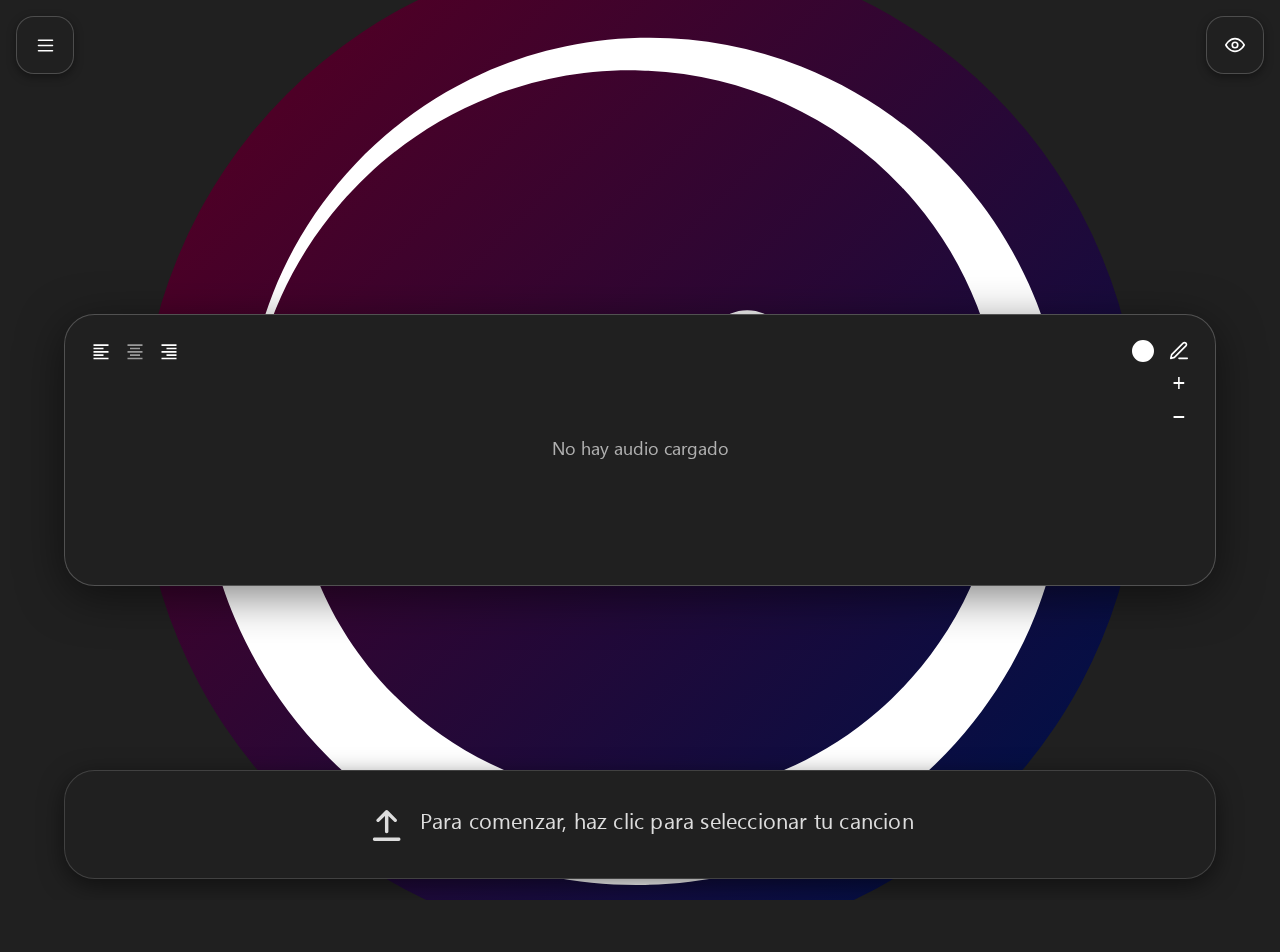
==== commit 19f183f2: "Update index.html" ====
--- a/index.html
+++ b/index.html
@@ -7,10 +7,15 @@
     <link rel="icon" href="icons/icon.svg" type="image/svg+xml">
     <link rel="stylesheet" href="styles.css">
 </head>
-<body>
+<body class="intro-active">
 
     <div id="custom-button-tooltip" role="tooltip" aria-hidden="true"></div>
     <div id="app-notifications" class="app-notifications" aria-live="polite" aria-relevant="additions removals"></div>
+
+    <div id="startup-intro" role="presentation" aria-hidden="true">
+        <img src="icons/icon.svg" alt="" draggable="false">
+    </div>
+    <audio id="startup-intro-audio" src="assets/intro.mp3" preload="auto" autoplay></audio>
 
     <div id="background-image-layer" aria-hidden="true"></div>
     <video id="background-video-layer" aria-hidden="true" autoplay muted loop playsinline></video>
@@ -484,7 +489,69 @@
 
     <input type="file" id="audio-input" accept="audio/*" style="display: none;">
 
+    <script>
+        (() => {
+            const intro = document.getElementById('startup-intro');
+            const logo = intro.querySelector('img');
+            const introAudio = document.getElementById('startup-intro-audio');
+            const enterApp = () => {
+                document.body.classList.add('intro-transitioning');
+                document.body.classList.remove('intro-active');
+                intro.remove();
+                window.setTimeout(() => {
+                    document.body.classList.remove('intro-transitioning');
+                    document.dispatchEvent(new Event('recK:intro-finished'));
+                }, 1100);
+            };
+
+            introAudio.play().catch(error => {
+                console.error('No se pudo reproducir el sonido de inicio.', error);
+            });
+
+            const animateLogo = async () => {
+                await logo.animate(
+                    [{ transform: 'scale(.025)' }, { transform: 'scale(1.08)' }],
+                    { duration: 210, easing: 'cubic-bezier(.42,0,.58,1)', fill: 'forwards' }
+                ).finished;
+                await logo.animate(
+                    [{ transform: 'scale(1.08)' }, { transform: 'scale(1)' }],
+                    { duration: 260, easing: 'cubic-bezier(.4,0,.2,1)', fill: 'forwards' }
+                ).finished;
+                await new Promise(resolve => window.setTimeout(resolve, 275));
+                await logo.animate(
+                    [
+                        { transform: 'scale(1) rotate(0deg)' },
+                        { transform: 'scale(1) rotate(360deg)' }
+                    ],
+                    { duration: 850, easing: 'cubic-bezier(.42,0,.58,1)', fill: 'forwards' }
+                ).finished;
+                await new Promise(resolve => window.setTimeout(resolve, 275));
+                await logo.animate(
+                    [
+                        { transform: 'translateY(0) scale(1)' },
+                        { transform: 'translateY(4px) scale(1.06,.92)' }
+                    ],
+                    { duration: 90, easing: 'cubic-bezier(.4,0,.8,.5)', fill: 'forwards' }
+                ).finished;
+                await logo.animate(
+                    [
+                        { transform: 'translateY(4px) scale(1.06,.92)' },
+                        { transform: 'translateY(-50px) rotate(-5deg) scale(.98,1.02)' }
+                    ],
+                    { duration: 250, easing: 'cubic-bezier(.15,.75,.35,1)', fill: 'forwards' }
+                ).finished;
+                await logo.animate(
+                    [
+                        { transform: 'translateY(-50px) rotate(-5deg) scale(.98,1.02)' },
+                        { transform: 'translateY(115vh) rotate(8deg) scale(.94)' }
+                    ],
+                    { duration: 300, easing: 'cubic-bezier(.5,0,.9,.5)', fill: 'forwards' }
+                ).finished;
+                enterApp();
+            };
+            animateLogo().catch(enterApp);
+        })();
+    </script>
     <script src="app.js"></script>
 </body>
 </html>
-
